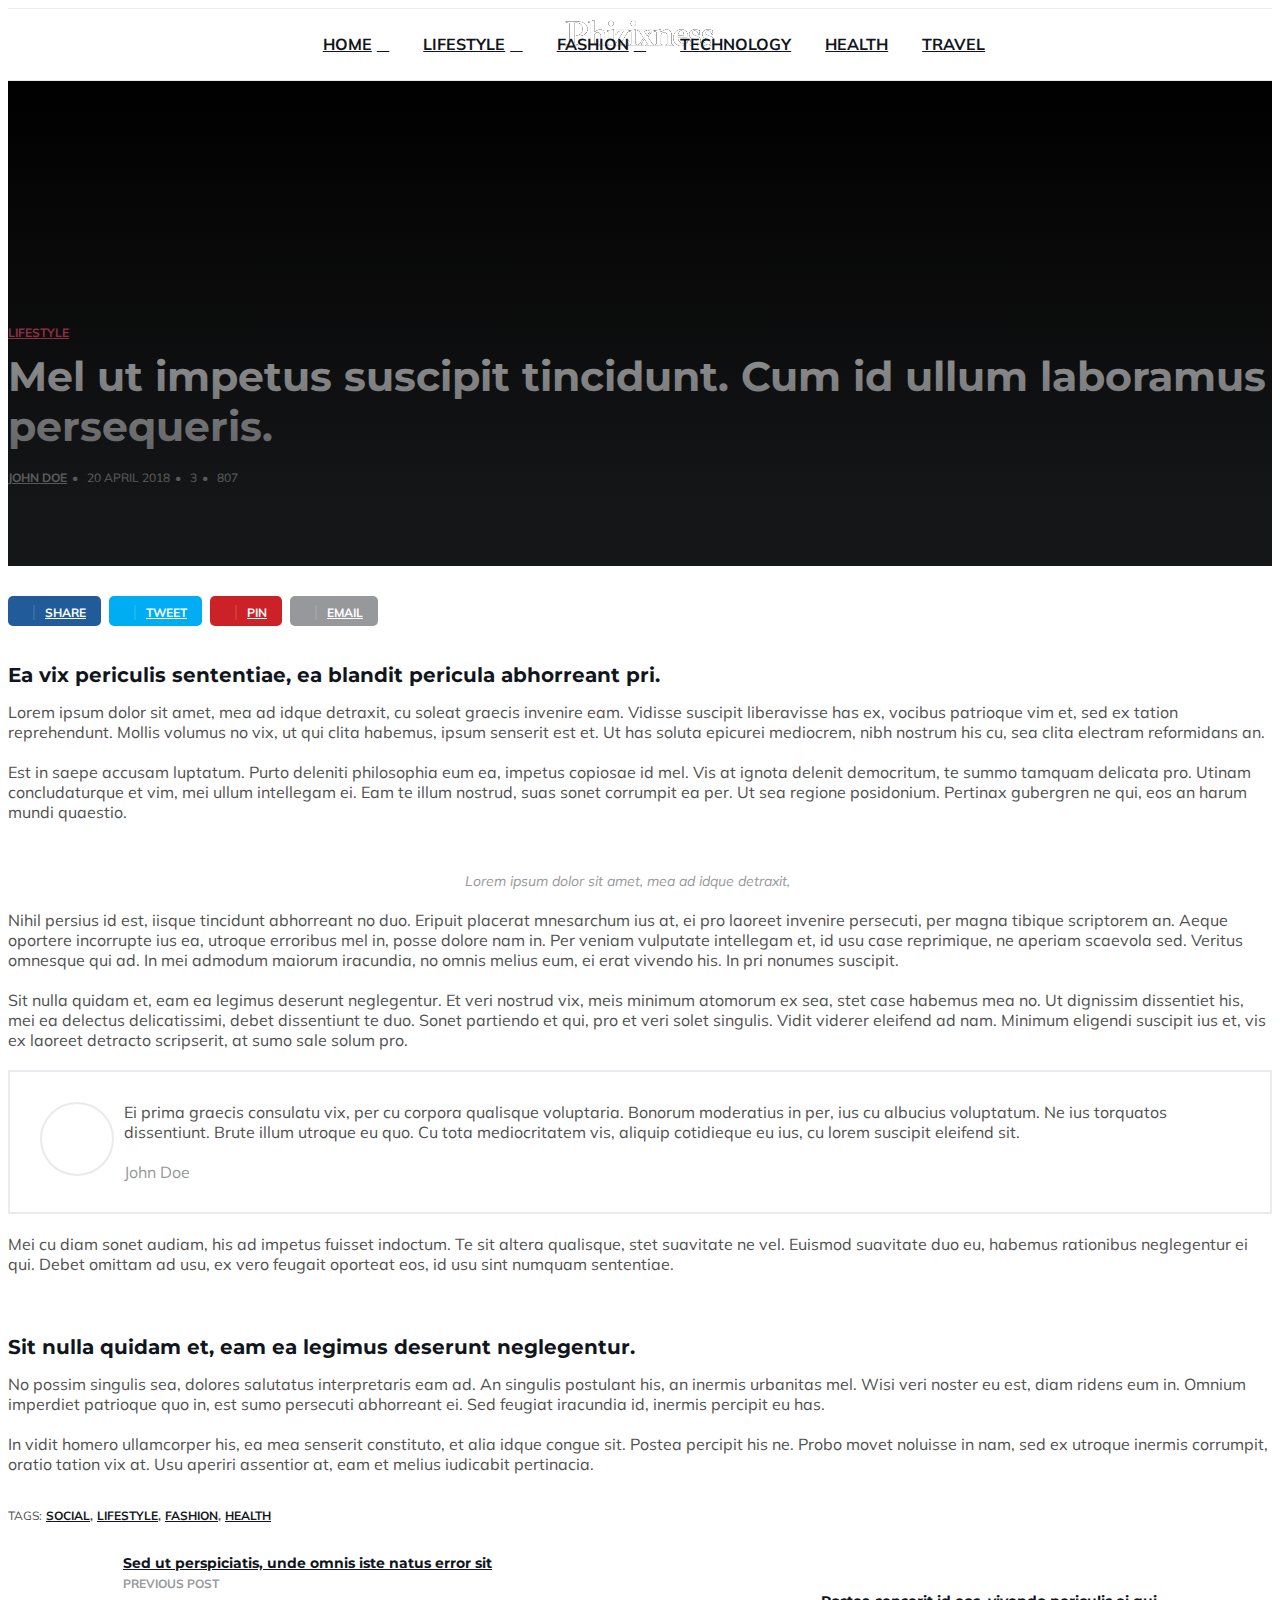
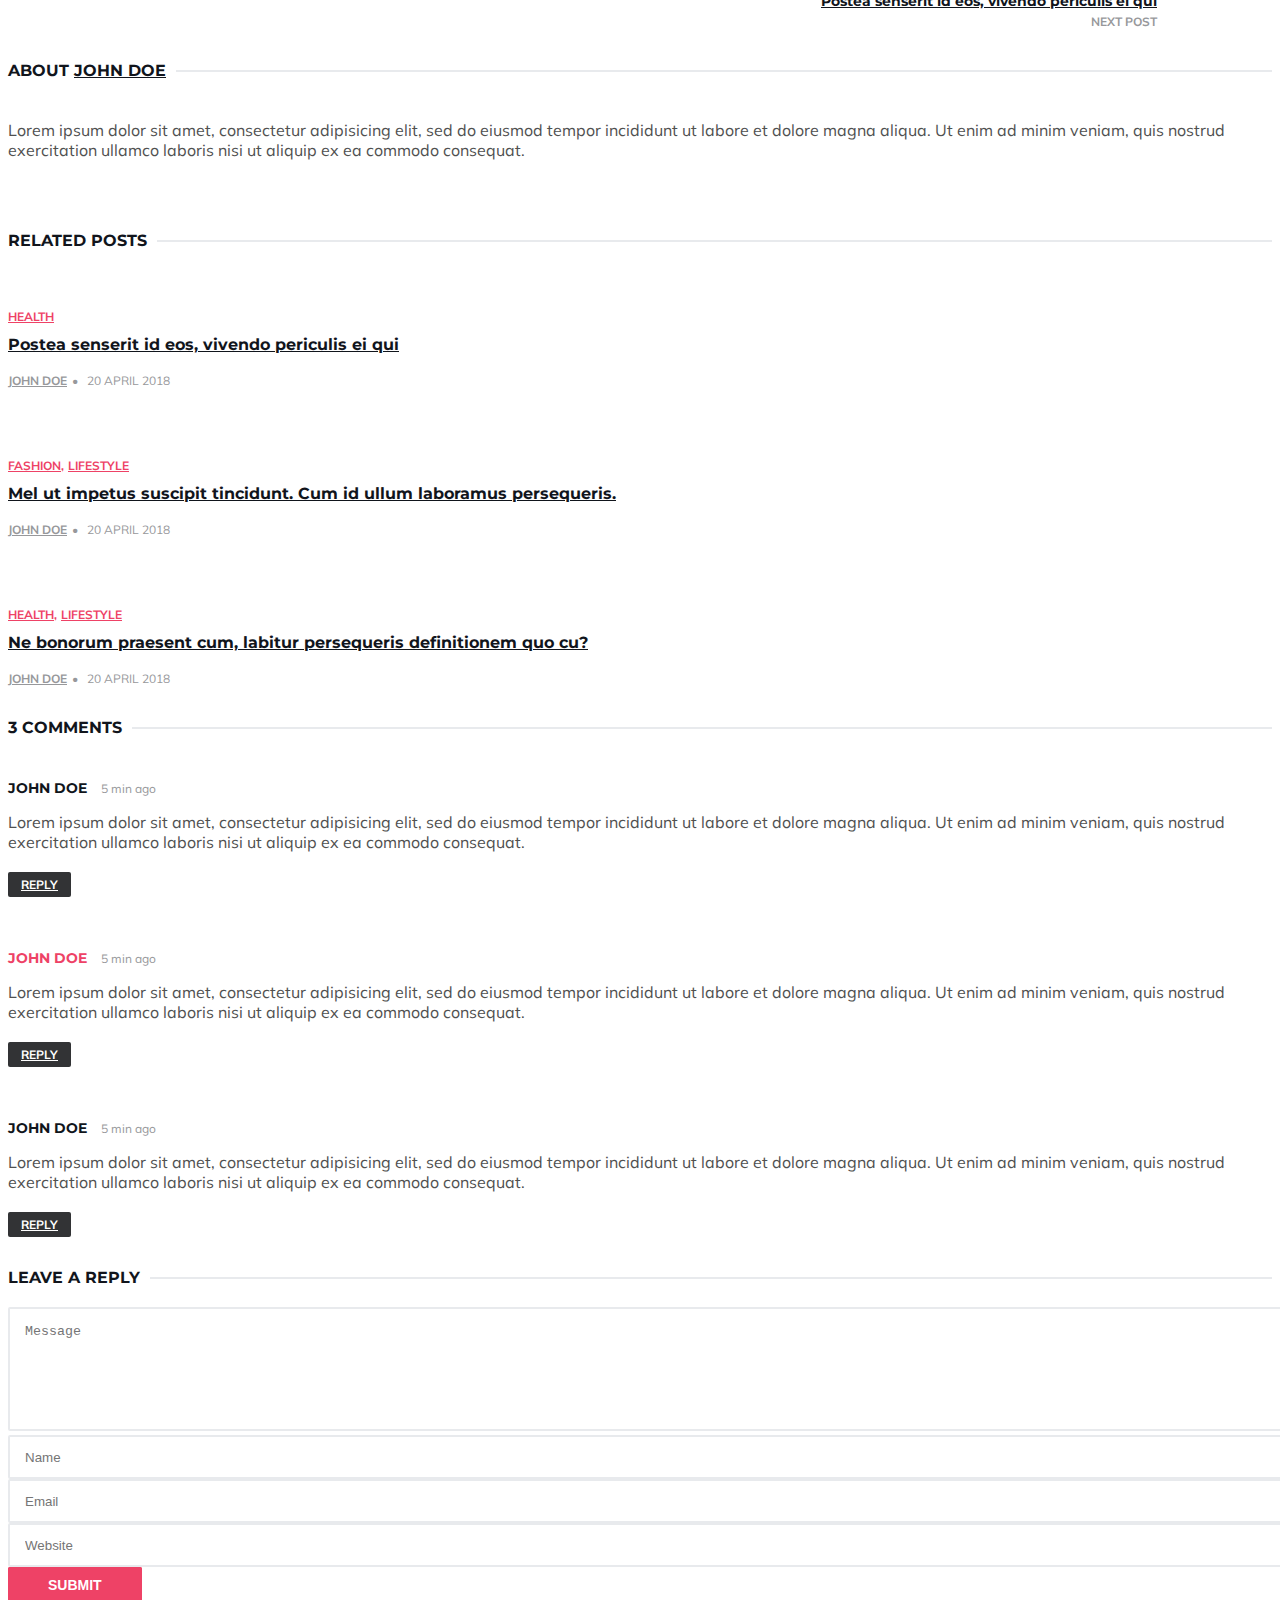
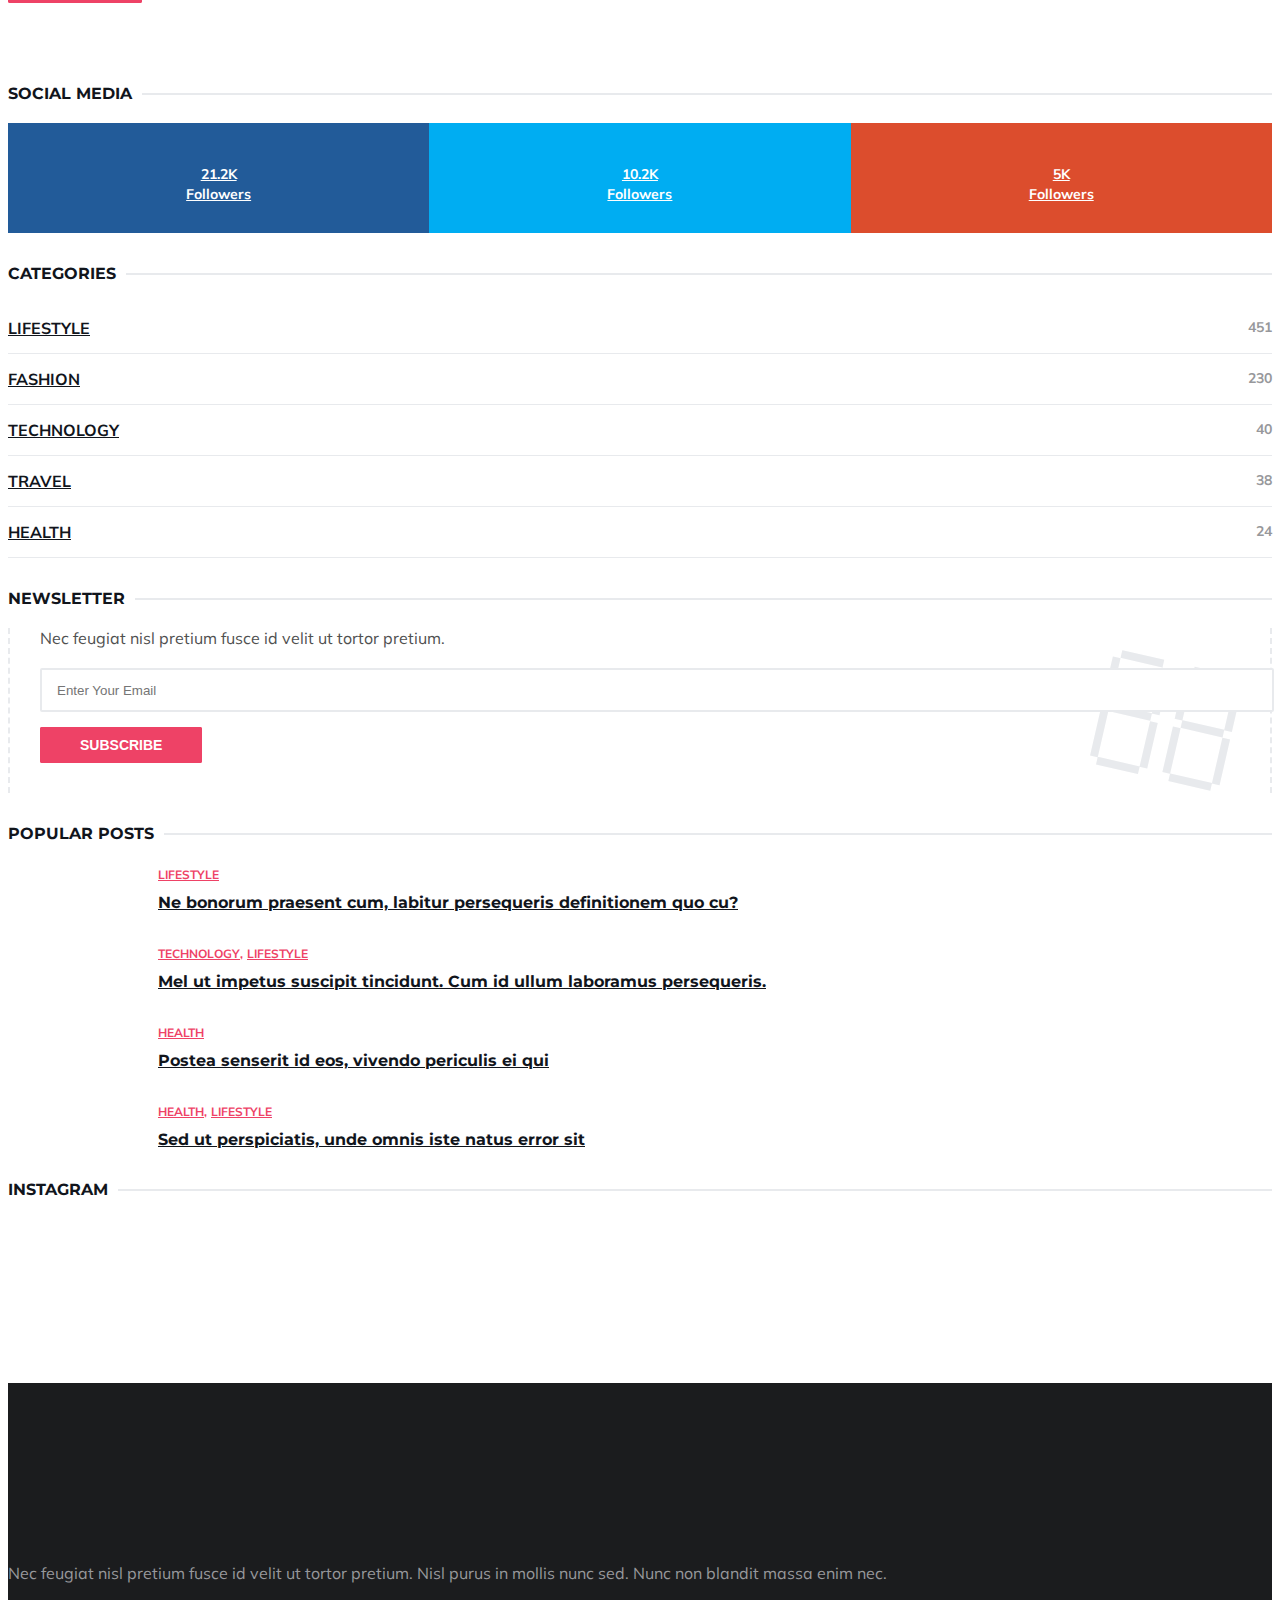
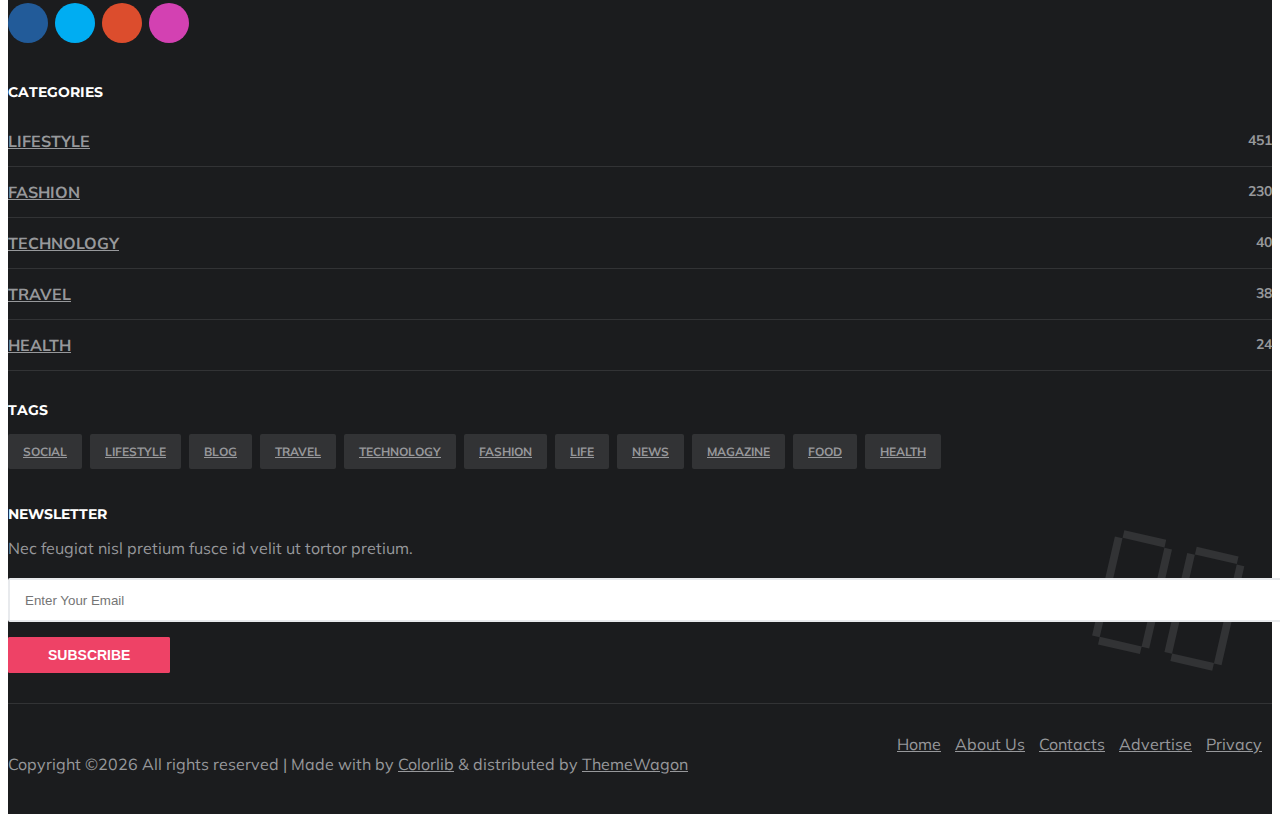
==== blog-post.html @ 41969e3e "Update blog-post.html" ====
<!DOCTYPE html>
<html lang="en">

<head>
	<meta charset="utf-8">
	<meta http-equiv="X-UA-Compatible" content="IE=edge">
	<meta name="viewport" content="width=device-width, initial-scale=1">
	<!-- The above 3 meta tags *must* come first in the head; any other head content must come *after* these tags -->

	<title>Callie HTML Template</title>

	<!-- Google font -->
	<link href="https://fonts.googleapis.com/css?family=Montserrat:400,700%7CMuli:400,700" rel="stylesheet">

	<!-- Bootstrap -->
	<link type="text/css" rel="stylesheet" href="css/bootstrap.min.css" />

	<!-- Font Awesome Icon -->
	<link rel="stylesheet" href="css/font-awesome.min.css">

	<!-- Custom stlylesheet -->
	<link type="text/css" rel="stylesheet" href="css/style.css" />

	<!-- HTML5 shim and Respond.js for IE8 support of HTML5 elements and media queries -->
	<!-- WARNING: Respond.js doesn't work if you view the page via file:// -->
	<!--[if lt IE 9]>
		  <script src="https://oss.maxcdn.com/html5shiv/3.7.3/html5shiv.min.js"></script>
		  <script src="https://oss.maxcdn.com/respond/1.4.2/respond.min.js"></script>
		<![endif]-->

</head>

<body>
	<!-- HEADER -->
	<header id="header">
		<!-- NAV -->
		<div id="nav">
			<!-- Top Nav -->
			<div id="nav-top">
				<div class="container">
					<!-- social -->
					<ul class="nav-social">
						<li><a href="#"><i class="fa fa-facebook"></i></a></li>
						<li><a href="#"><i class="fa fa-twitter"></i></a></li>
						<li><a href="#"><i class="fa fa-google-plus"></i></a></li>
						<li><a href="#"><i class="fa fa-instagram"></i></a></li>
					</ul>
					<!-- /social -->

					<!-- logo -->
					<div class="nav-logo">
						<a href="index.html" class="logo"><img src="./img/logo.png" alt=""></a>
					</div>
					<!-- /logo -->

					<!-- search & aside toggle -->
					<div class="nav-btns">
						<button class="aside-btn" style="color: white;"><i class="fa fa-bars"></i></button>
						<button class="search-btn" style="color: white;"><i class="fa fa-search"></i></button>
						<div id="nav-search">
							<form>
								<input class="input" name="search" placeholder="Enter your search...">
							</form>
							<button class="nav-close search-close">
								<span></span>
							</button>
						</div>
					</div>
					<!-- /search & aside toggle -->
				</div>
			</div>
			<!-- /Top Nav -->

			<!-- Main Nav -->
			<div id="nav-bottom">
				<div class="container">
					<!-- nav -->
					<ul class="nav-menu">
						<li class="has-dropdown">
							<a href="index.html">Home</a>
							<div class="dropdown">
								<div class="dropdown-body">
									<ul class="dropdown-list">
										<li><a href="category.html">Category page</a></li>
										<li><a href="blog-post.html">Post page</a></li>
										<li><a href="author.html">Author page</a></li>
										<li><a href="about.html">About Us</a></li>
										<li><a href="contact.html">Contacts</a></li>
										<li><a href="blank.html">Regular</a></li>
									</ul>
								</div>
							</div>
						</li>
						<li class="has-dropdown megamenu">
							<a href="#">Lifestyle</a>
							<div class="dropdown tab-dropdown">
								<div class="row">
									<div class="col-md-2">
										<ul class="tab-nav">
											<li class="active"><a data-toggle="tab" href="#tab1">Lifestyle</a></li>
											<li><a data-toggle="tab" href="#tab2">Fashion</a></li>
											<li><a data-toggle="tab" href="#tab1">Health</a></li>
											<li><a data-toggle="tab" href="#tab2">Travel</a></li>
										</ul>
									</div>
									<div class="col-md-10">
										<div class="dropdown-body tab-content">
											<!-- tab1 -->
											<div id="tab1" class="tab-pane fade in active">
												<div class="row">
													<!-- post -->
													<div class="col-md-4">
														<div class="post post-sm">
															<a class="post-img" href="blog-post.html"><img src="./img/post-10.jpg" alt=""></a>
															<div class="post-body">
																<div class="post-category">
																	<a href="category.html">Travel</a>
																</div>
																<h3 class="post-title title-sm"><a href="blog-post.html">Sed ut perspiciatis, unde omnis iste natus error sit</a></h3>
																<ul class="post-meta">
																	<li><a href="author.html">John Doe</a></li>
																	<li>20 April 2018</li>
																</ul>
															</div>
														</div>
													</div>
													<!-- /post -->

													<!-- post -->
													<div class="col-md-4">
														<div class="post post-sm">
															<a class="post-img" href="blog-post.html"><img src="./img/post-13.jpg" alt=""></a>
															<div class="post-body">
																<div class="post-category">
																	<a href="category.html">Travel</a>
																	<a href="category.html">Lifestyle</a>
																</div>
																<h3 class="post-title title-sm"><a href="blog-post.html">Mel ut impetus suscipit tincidunt. Cum id ullum laboramus persequeris.</a></h3>
																<ul class="post-meta">
																	<li><a href="author.html">John Doe</a></li>
																	<li>20 April 2018</li>
																</ul>
															</div>
														</div>
													</div>
													<!-- /post -->

													<!-- post -->
													<div class="col-md-4">
														<div class="post post-sm">
															<a class="post-img" href="blog-post.html"><img src="./img/post-12.jpg" alt=""></a>
															<div class="post-body">
																<div class="post-category">
																	<a href="category.html">Lifestyle</a>
																</div>
																<h3 class="post-title title-sm"><a href="blog-post.html">Mel ut impetus suscipit tincidunt. Cum id ullum laboramus persequeris.</a></h3>
																<ul class="post-meta">
																	<li><a href="author.html">John Doe</a></li>
																	<li>20 April 2018</li>
																</ul>
															</div>
														</div>
													</div>
													<!-- /post -->
												</div>
											</div>
											<!-- /tab1 -->

											<!-- tab2 -->
											<div id="tab2" class="tab-pane fade in">
												<div class="row">
													<!-- post -->
													<div class="col-md-4">
														<div class="post post-sm">
															<a class="post-img" href="blog-post.html"><img src="./img/post-5.jpg" alt=""></a>
															<div class="post-body">
																<div class="post-category">
																	<a href="category.html">Lifestyle</a>
																</div>
																<h3 class="post-title title-sm"><a href="blog-post.html">Postea senserit id eos, vivendo periculis ei qui</a></h3>
																<ul class="post-meta">
																	<li><a href="author.html">John Doe</a></li>
																	<li>20 April 2018</li>
																</ul>
															</div>
														</div>
													</div>
													<!-- /post -->

													<!-- post -->
													<div class="col-md-4">
														<div class="post post-sm">
															<a class="post-img" href="blog-post.html"><img src="./img/post-8.jpg" alt=""></a>
															<div class="post-body">
																<div class="post-category">
																	<a href="category.html">Fashion</a>
																	<a href="category.html">Lifestyle</a>
																</div>
																<h3 class="post-title title-sm"><a href="blog-post.html">Sed ut perspiciatis, unde omnis iste natus error sit</a></h3>
																<ul class="post-meta">
																	<li><a href="author.html">John Doe</a></li>
																	<li>20 April 2018</li>
																</ul>
															</div>
														</div>
													</div>
													<!-- /post -->

													<!-- post -->
													<div class="col-md-4">
														<div class="post post-sm">
															<a class="post-img" href="blog-post.html"><img src="./img/post-9.jpg" alt=""></a>
															<div class="post-body">
																<div class="post-category">
																	<a href="category.html">Lifestyle</a>
																</div>
																<h3 class="post-title title-sm"><a href="blog-post.html">Mel ut impetus suscipit tincidunt. Cum id ullum laboramus persequeris.</a></h3>
																<ul class="post-meta">
																	<li><a href="author.html">John Doe</a></li>
																	<li>20 April 2018</li>
																</ul>
															</div>
														</div>
													</div>
													<!-- /post -->
												</div>
											</div>
											<!-- /tab2 -->

											<!-- /tab3 tab4 .. -->
										</div>
									</div>
								</div>
							</div>
						</li>
						<li class="has-dropdown megamenu">
							<a href="#">Fashion</a>
							<div class="dropdown">
								<div class="dropdown-body">
									<div class="row">
										<div class="col-md-3">
											<h4 class="dropdown-heading">Categories</h4>
											<ul class="dropdown-list">
												<li><a href="#">Lifestyle</a></li>
												<li><a href="#">Fashion</a></li>
												<li><a href="#">Technology</a></li>
												<li><a href="#">Health</a></li>
												<li><a href="#">Travel</a></li>
											</ul>
										</div>
										<div class="col-md-3">
											<h4 class="dropdown-heading">Lifestyle</h4>
											<ul class="dropdown-list">
												<li><a href="#">Lifestyle</a></li>
												<li><a href="#">Fashion</a></li>
												<li><a href="#">Health</a></li>
											</ul>
											<h4 class="dropdown-heading">Technology</h4>
											<ul class="dropdown-list">
												<li><a href="#">Lifestyle</a></li>
												<li><a href="#">Travel</a></li>
											</ul>
										</div>
										<div class="col-md-3">
											<h4 class="dropdown-heading">Fashion</h4>
											<ul class="dropdown-list">
												<li><a href="#">Fashion</a></li>
												<li><a href="#">Technology</a></li>
											</ul>
											<h4 class="dropdown-heading">Travel</h4>
											<ul class="dropdown-list">
												<li><a href="#">Lifestyle</a></li>
												<li><a href="#">Healtth</a></li>
												<li><a href="#">Fashion</a></li>
											</ul>
										</div>
										<div class="col-md-3">
											<h4 class="dropdown-heading">Health</h4>
											<ul class="dropdown-list">
												<li><a href="#">Technology</a></li>
												<li><a href="#">Fashion</a></li>
												<li><a href="#">Health</a></li>
												<li><a href="#">Travel</a></li>
											</ul>
										</div>
									</div>
								</div>
							</div>
						</li>
						<li><a href="#">Technology</a></li>
						<li><a href="#">Health</a></li>
						<li><a href="#">Travel</a></li>
					</ul>
					<!-- /nav -->
				</div>
			</div>
			<!-- /Main Nav -->

			<!-- Aside Nav -->
			<div id="nav-aside">
				<ul class="nav-aside-menu">
					<li><a href="index.html">Home</a></li>
					<li class="has-dropdown"><a>Categories</a>
						<ul class="dropdown">
							<li><a href="#">Lifestyle</a></li>
							<li><a href="#">Fashion</a></li>
							<li><a href="#">Technology</a></li>
							<li><a href="#">Travel</a></li>
							<li><a href="#">Health</a></li>
						</ul>
					</li>
					<li><a href="about.html">About Us</a></li>
					<li><a href="contact.html">Contacts</a></li>
					<li><a href="#">Advertise</a></li>
				</ul>
				<button class="nav-close nav-aside-close"><span></span></button>
			</div>
			<!-- /Aside Nav -->
		</div>
		<!-- /NAV -->

		<!-- PAGE HEADER -->
		<div id="post-header" class="page-header">
			<div class="page-header-bg" style="background-image: url('./img/header-1.jpg');" data-stellar-background-ratio="0.5"></div>
			<div class="container">
				<div class="row">
					<div class="col-md-10">
						<div class="post-category">
							<a href="category.html">Lifestyle</a>
						</div>
						<h1>Mel ut impetus suscipit tincidunt. Cum id ullum laboramus persequeris.</h1>
						<ul class="post-meta">
							<li><a href="author.html">John Doe</a></li>
							<li>20 April 2018</li>
							<li><i class="fa fa-comments"></i> 3</li>
							<li><i class="fa fa-eye"></i> 807</li>
						</ul>
					</div>
				</div>
			</div>
		</div>
		<!-- /PAGE HEADER -->
	</header>
	<!-- /HEADER -->

	<!-- section -->
	<div class="section">
		<!-- container -->
		<div class="container">
			<!-- row -->
			<div class="row">
				<div class="col-md-8">
					<!-- post share -->
					<div class="section-row">
						<div class="post-share">
							<a href="#" class="social-facebook"><i class="fa fa-facebook"></i><span>Share</span></a>
							<a href="#" class="social-twitter"><i class="fa fa-twitter"></i><span>Tweet</span></a>
							<a href="#" class="social-pinterest"><i class="fa fa-pinterest"></i><span>Pin</span></a>
							<a href="#" ><i class="fa fa-envelope"></i><span>Email</span></a>
						</div>
					</div>
					<!-- /post share -->

					<!-- post content -->
					<div class="section-row">
						<h3>Ea vix periculis sententiae, ea blandit pericula abhorreant pri.</h3>
						<p>Lorem ipsum dolor sit amet, mea ad idque detraxit, cu soleat graecis invenire eam. Vidisse suscipit liberavisse has ex, vocibus patrioque vim et, sed ex tation reprehendunt. Mollis volumus no vix, ut qui clita habemus, ipsum senserit est et. Ut has soluta epicurei mediocrem, nibh nostrum his cu, sea clita electram reformidans an.</p>
						<p>Est in saepe accusam luptatum. Purto deleniti philosophia eum ea, impetus copiosae id mel. Vis at ignota delenit democritum, te summo tamquam delicata pro. Utinam concludaturque et vim, mei ullum intellegam ei. Eam te illum nostrud, suas sonet corrumpit ea per. Ut sea regione posidonium. Pertinax gubergren ne qui, eos an harum mundi quaestio.</p>
						<figure class="pull-right">
							<img src="./img/media-1.jpg" alt="">
							<figcaption>Lorem ipsum dolor sit amet, mea ad idque detraxit,</figcaption>
						</figure>
						<p>Nihil persius id est, iisque tincidunt abhorreant no duo. Eripuit placerat mnesarchum ius at, ei pro laoreet invenire persecuti, per magna tibique scriptorem an. Aeque oportere incorrupte ius ea, utroque erroribus mel in, posse dolore nam in. Per veniam vulputate intellegam et, id usu case reprimique, ne aperiam scaevola sed. Veritus omnesque qui ad. In mei admodum maiorum iracundia, no omnis melius eum, ei erat vivendo his. In pri nonumes suscipit.</p>
						<p>Sit nulla quidam et, eam ea legimus deserunt neglegentur. Et veri nostrud vix, meis minimum atomorum ex sea, stet case habemus mea no. Ut dignissim dissentiet his, mei ea delectus delicatissimi, debet dissentiunt te duo. Sonet partiendo et qui, pro et veri solet singulis. Vidit viderer eleifend ad nam. Minimum eligendi suscipit ius et, vis ex laoreet detracto scripserit, at sumo sale solum pro.</p>
						<blockquote class="blockquote">
							<p>Ei prima graecis consulatu vix, per cu corpora qualisque voluptaria. Bonorum moderatius in per, ius cu albucius voluptatum. Ne ius torquatos dissentiunt. Brute illum utroque eu quo. Cu tota mediocritatem vis, aliquip cotidieque eu ius, cu lorem suscipit eleifend sit.</p>
							<footer class="blockquote-footer">John Doe</footer>
						</blockquote>
						<p>Mei cu diam sonet audiam, his ad impetus fuisset indoctum. Te sit altera qualisque, stet suavitate ne vel. Euismod suavitate duo eu, habemus rationibus neglegentur ei qui. Debet omittam ad usu, ex vero feugait oporteat eos, id usu sint numquam sententiae.</p>
						<figure>
							<img src="./img/media-2.jpg" alt="">
						</figure>
						<h3>Sit nulla quidam et, eam ea legimus deserunt neglegentur.</h3>
						<p>No possim singulis sea, dolores salutatus interpretaris eam ad. An singulis postulant his, an inermis urbanitas mel. Wisi veri noster eu est, diam ridens eum in. Omnium imperdiet patrioque quo in, est sumo persecuti abhorreant ei. Sed feugiat iracundia id, inermis percipit eu has.</p>
						<p>In vidit homero ullamcorper his, ea mea senserit constituto, et alia idque congue sit. Postea percipit his ne. Probo movet noluisse in nam, sed ex utroque inermis corrumpit, oratio tation vix at. Usu aperiri assentior at, eam et melius iudicabit pertinacia.</p>
					</div>
					<!-- /post content -->

					<!-- post tags -->
					<div class="section-row">
						<div class="post-tags">
							<ul>
								<li>TAGS:</li>
								<li><a href="#">Social</a></li>
								<li><a href="#">Lifestyle</a></li>
								<li><a href="#">Fashion</a></li>
								<li><a href="#">Health</a></li>
							</ul>
						</div>
					</div>
					<!-- /post tags -->

					<!-- post nav -->
					<div class="section-row">
						<div class="post-nav">
							<div class="prev-post">
								<a class="post-img" href="blog-post.html"><img src="./img/widget-8.jpg" alt=""></a>
								<h3 class="post-title"><a href="#">Sed ut perspiciatis, unde omnis iste natus error sit</a></h3>
								<span>Previous post</span>
							</div>

							<div class="next-post">
								<a class="post-img" href="blog-post.html"><img src="./img/widget-10.jpg" alt=""></a>
								<h3 class="post-title"><a href="#">Postea senserit id eos, vivendo periculis ei qui</a></h3>
								<span>Next post</span>
							</div>
						</div>
					</div>
					<!-- /post nav  -->

					<!-- post author -->
					<div class="section-row">
						<div class="section-title">
							<h3 class="title">About <a href="author.html">John Doe</a></h3>
						</div>
						<div class="author media">
							<div class="media-left">
								<a href="author.html">
									<img class="author-img media-object" src="./img/avatar-1.jpg" alt="">
								</a>
							</div>
							<div class="media-body">
								<p>Lorem ipsum dolor sit amet, consectetur adipisicing elit, sed do eiusmod tempor incididunt ut labore et dolore magna aliqua. Ut enim ad minim veniam, quis nostrud exercitation ullamco laboris nisi ut aliquip ex ea commodo consequat.</p>
								<ul class="author-social">
									<li><a href="#"><i class="fa fa-facebook"></i></a></li>
									<li><a href="#"><i class="fa fa-twitter"></i></a></li>
									<li><a href="#"><i class="fa fa-google-plus"></i></a></li>
									<li><a href="#"><i class="fa fa-instagram"></i></a></li>
								</ul>
							</div>
						</div>
					</div>
					<!-- /post author -->

					<!-- /related post -->
					<div>
						<div class="section-title">
							<h3 class="title">Related Posts</h3>
						</div>
						<div class="row">
							<!-- post -->
							<div class="col-md-4">
								<div class="post post-sm">
									<a class="post-img" href="blog-post.html"><img src="./img/post-4.jpg" alt=""></a>
									<div class="post-body">
										<div class="post-category">
											<a href="category.html">Health</a>
										</div>
										<h3 class="post-title title-sm"><a href="blog-post.html">Postea senserit id eos, vivendo periculis ei qui</a></h3>
										<ul class="post-meta">
											<li><a href="author.html">John Doe</a></li>
											<li>20 April 2018</li>
										</ul>
									</div>
								</div>
							</div>
							<!-- /post -->

							<!-- post -->
							<div class="col-md-4">
								<div class="post post-sm">
									<a class="post-img" href="blog-post.html"><img src="./img/post-6.jpg" alt=""></a>
									<div class="post-body">
										<div class="post-category">
											<a href="category.html">Fashion</a>
											<a href="category.html">Lifestyle</a>
										</div>
										<h3 class="post-title title-sm"><a href="blog-post.html">Mel ut impetus suscipit tincidunt. Cum id ullum laboramus persequeris.</a></h3>
										<ul class="post-meta">
											<li><a href="author.html">John Doe</a></li>
											<li>20 April 2018</li>
										</ul>
									</div>
								</div>
							</div>
							<!-- /post -->

							<!-- post -->
							<div class="col-md-4">
								<div class="post post-sm">
									<a class="post-img" href="blog-post.html"><img src="./img/post-7.jpg" alt=""></a>
									<div class="post-body">
										<div class="post-category">
											<a href="category.html">Health</a>
											<a href="category.html">Lifestyle</a>
										</div>
										<h3 class="post-title title-sm"><a href="blog-post.html">Ne bonorum praesent cum, labitur persequeris definitionem quo cu?</a></h3>
										<ul class="post-meta">
											<li><a href="author.html">John Doe</a></li>
											<li>20 April 2018</li>
										</ul>
									</div>
								</div>
							</div>
							<!-- /post -->
						</div>
					</div>
					<!-- /related post -->

					<!-- post comments -->
					<div class="section-row">
						<div class="section-title">
							<h3 class="title">3 Comments</h3>
						</div>
						<div class="post-comments">
							<!-- comment -->
							<div class="media">
								<div class="media-left">
									<img class="media-object" src="./img/avatar-2.jpg" alt="">
								</div>
								<div class="media-body">
									<div class="media-heading">
										<h4>John Doe</h4>
										<span class="time">5 min ago</span>
									</div>
									<p>Lorem ipsum dolor sit amet, consectetur adipisicing elit, sed do eiusmod tempor incididunt ut labore et dolore magna aliqua. Ut enim ad minim veniam, quis nostrud exercitation ullamco laboris nisi ut aliquip ex ea commodo consequat.</p>
									<a href="#" class="reply">Reply</a>
									<!-- comment -->
									<div class="media media-author">
										<div class="media-left">
											<img class="media-object" src="./img/avatar-1.jpg" alt="">
										</div>
										<div class="media-body">
											<div class="media-heading">
												<h4>John Doe</h4>
												<span class="time">5 min ago</span>
											</div>
											<p>Lorem ipsum dolor sit amet, consectetur adipisicing elit, sed do eiusmod tempor incididunt ut labore et dolore magna aliqua. Ut enim ad minim veniam, quis nostrud exercitation ullamco laboris nisi ut aliquip ex ea commodo consequat.</p>
											<a href="#" class="reply">Reply</a>
										</div>
									</div>
									<!-- /comment -->
								</div>
							</div>
							<!-- /comment -->

							<!-- comment -->
							<div class="media">
								<div class="media-left">
									<img class="media-object" src="./img/avatar-3.jpg" alt="">
								</div>
								<div class="media-body">
									<div class="media-heading">
										<h4>John Doe</h4>
										<span class="time">5 min ago</span>
									</div>
									<p>Lorem ipsum dolor sit amet, consectetur adipisicing elit, sed do eiusmod tempor incididunt ut labore et dolore magna aliqua. Ut enim ad minim veniam, quis nostrud exercitation ullamco laboris nisi ut aliquip ex ea commodo consequat.</p>
									<a href="#" class="reply">Reply</a>
								</div>
							</div>
							<!-- /comment -->
						</div>
					</div>
					<!-- /post comments -->

					<!-- post reply -->
					<div class="section-row">
						<div class="section-title">
							<h3 class="title">Leave a reply</h3>
						</div>
						<form class="post-reply">
							<div class="row">
								<div class="col-md-12">
									<div class="form-group">
										<textarea class="input" name="message" placeholder="Message"></textarea>
									</div>
								</div>
								<div class="col-md-4">
									<div class="form-group">
										<input class="input" type="text" name="name" placeholder="Name">
									</div>
								</div>
								<div class="col-md-4">
									<div class="form-group">
										<input class="input" type="email" name="email" placeholder="Email">
									</div>
								</div>
								<div class="col-md-4">
									<div class="form-group">
										<input class="input" type="text" name="website" placeholder="Website">
									</div>
								</div>
								<div class="col-md-12">
									<button class="primary-button">Submit</button>
								</div>

							</div>
						</form>
					</div>
					<!-- /post reply -->
				</div>
				<div class="col-md-4">
					<!-- ad widget -->
					<div class="aside-widget text-center">
						<a href="#" style="display: inline-block;margin: auto;">
							<img class="img-responsive" src="./img/ad-3.jpg" alt="">
						</a>
					</div>
					<!-- /ad widget -->

					<!-- social widget -->
					<div class="aside-widget">
						<div class="section-title">
							<h2 class="title">Social Media</h2>
						</div>
						<div class="social-widget">
							<ul>
								<li>
									<a href="#" class="social-facebook">
										<i class="fa fa-facebook"></i>
										<span>21.2K<br>Followers</span>
									</a>
								</li>
								<li>
									<a href="#" class="social-twitter">
										<i class="fa fa-twitter"></i>
										<span>10.2K<br>Followers</span>
									</a>
								</li>
								<li>
									<a href="#" class="social-google-plus">
										<i class="fa fa-google-plus"></i>
										<span>5K<br>Followers</span>
									</a>
								</li>
							</ul>
						</div>
					</div>
					<!-- /social widget -->

					<!-- category widget -->
					<div class="aside-widget">
						<div class="section-title">
							<h2 class="title">Categories</h2>
						</div>
						<div class="category-widget">
							<ul>
								<li><a href="#">Lifestyle <span>451</span></a></li>
								<li><a href="#">Fashion <span>230</span></a></li>
								<li><a href="#">Technology <span>40</span></a></li>
								<li><a href="#">Travel <span>38</span></a></li>
								<li><a href="#">Health <span>24</span></a></li>
							</ul>
						</div>
					</div>
					<!-- /category widget -->

					<!-- newsletter widget -->
					<div class="aside-widget">
						<div class="section-title">
							<h2 class="title">Newsletter</h2>
						</div>
						<div class="newsletter-widget">
							<form>
								<p>Nec feugiat nisl pretium fusce id velit ut tortor pretium.</p>
								<input class="input" placeholder="Enter Your Email">
								<button class="primary-button">Subscribe</button>
							</form>
						</div>
					</div>
					<!-- /newsletter widget -->

					<!-- post widget -->
					<div class="aside-widget">
						<div class="section-title">
							<h2 class="title">Popular Posts</h2>
						</div>
						<!-- post -->
						<div class="post post-widget">
							<a class="post-img" href="blog-post.html"><img src="./img/widget-3.jpg" alt=""></a>
							<div class="post-body">
								<div class="post-category">
									<a href="category.html">Lifestyle</a>
								</div>
								<h3 class="post-title"><a href="blog-post.html">Ne bonorum praesent cum, labitur persequeris definitionem quo cu?</a></h3>
							</div>
						</div>
						<!-- /post -->

						<!-- post -->
						<div class="post post-widget">
							<a class="post-img" href="blog-post.html"><img src="./img/widget-2.jpg" alt=""></a>
							<div class="post-body">
								<div class="post-category">
									<a href="category.html">Technology</a>
									<a href="category.html">Lifestyle</a>
								</div>
								<h3 class="post-title"><a href="blog-post.html">Mel ut impetus suscipit tincidunt. Cum id ullum laboramus persequeris.</a></h3>
							</div>
						</div>
						<!-- /post -->

						<!-- post -->
						<div class="post post-widget">
							<a class="post-img" href="blog-post.html"><img src="./img/widget-4.jpg" alt=""></a>
							<div class="post-body">
								<div class="post-category">
									<a href="category.html">Health</a>
								</div>
								<h3 class="post-title"><a href="blog-post.html">Postea senserit id eos, vivendo periculis ei qui</a></h3>
							</div>
						</div>
						<!-- /post -->

						<!-- post -->
						<div class="post post-widget">
							<a class="post-img" href="blog-post.html"><img src="./img/widget-5.jpg" alt=""></a>
							<div class="post-body">
								<div class="post-category">
									<a href="category.html">Health</a>
									<a href="category.html">Lifestyle</a>
								</div>
								<h3 class="post-title"><a href="blog-post.html">Sed ut perspiciatis, unde omnis iste natus error sit</a></h3>
							</div>
						</div>
						<!-- /post -->
					</div>
					<!-- /post widget -->

					<!-- galery widget -->
					<div class="aside-widget">
						<div class="section-title">
							<h2 class="title">Instagram</h2>
						</div>
						<div class="galery-widget">
							<ul>
								<li><a href="#"><img src="./img/galery-1.jpg" alt=""></a></li>
								<li><a href="#"><img src="./img/galery-2.jpg" alt=""></a></li>
								<li><a href="#"><img src="./img/galery-3.jpg" alt=""></a></li>
								<li><a href="#"><img src="./img/galery-4.jpg" alt=""></a></li>
								<li><a href="#"><img src="./img/galery-5.jpg" alt=""></a></li>
								<li><a href="#"><img src="./img/galery-6.jpg" alt=""></a></li>
							</ul>
						</div>
					</div>
					<!-- /galery widget -->

					<!-- Ad widget -->
					<div class="aside-widget text-center">
						<a href="#" style="display: inline-block;margin: auto;">
							<img class="img-responsive" src="./img/ad-1.jpg" alt="">
						</a>
					</div>
					<!-- /Ad widget -->
				</div>
			</div>
			<!-- /row -->
		</div>
		<!-- /container -->
	</div>
	<!-- /SECTION -->

	<!-- FOOTER -->
	<footer id="footer">
		<!-- container -->
		<div class="container">
			<!-- row -->
			<div class="row">
				<div class="col-md-3">
					<div class="footer-widget">
						<div class="footer-logo">
							<a href="index.html" class="logo"><img src="./img/logo-alt.png" alt=""></a>
						</div>
						<p>Nec feugiat nisl pretium fusce id velit ut tortor pretium. Nisl purus in mollis nunc sed. Nunc non blandit massa enim nec.</p>
						<ul class="contact-social">
							<li><a href="#" class="social-facebook"><i class="fa fa-facebook"></i></a></li>
							<li><a href="#" class="social-twitter"><i class="fa fa-twitter"></i></a></li>
							<li><a href="#" class="social-google-plus"><i class="fa fa-google-plus"></i></a></li>
							<li><a href="#" class="social-instagram"><i class="fa fa-instagram"></i></a></li>
						</ul>
					</div>
				</div>
				<div class="col-md-3">
					<div class="footer-widget">
						<h3 class="footer-title">Categories</h3>
						<div class="category-widget">
							<ul>
								<li><a href="#">Lifestyle <span>451</span></a></li>
								<li><a href="#">Fashion <span>230</span></a></li>
								<li><a href="#">Technology <span>40</span></a></li>
								<li><a href="#">Travel <span>38</span></a></li>
								<li><a href="#">Health <span>24</span></a></li>
							</ul>
						</div>
					</div>
				</div>
				<div class="col-md-3">
					<div class="footer-widget">
						<h3 class="footer-title">Tags</h3>
						<div class="tags-widget">
							<ul>
								<li><a href="#">Social</a></li>
								<li><a href="#">Lifestyle</a></li>
								<li><a href="#">Blog</a></li>
								<li><a href="#">Travel</a></li>
								<li><a href="#">Technology</a></li>
								<li><a href="#">Fashion</a></li>
								<li><a href="#">Life</a></li>
								<li><a href="#">News</a></li>
								<li><a href="#">Magazine</a></li>
								<li><a href="#">Food</a></li>
								<li><a href="#">Health</a></li>
							</ul>
						</div>
					</div>
				</div>
				<div class="col-md-3">
					<div class="footer-widget">
						<h3 class="footer-title">Newsletter</h3>
						<div class="newsletter-widget">
							<form>
								<p>Nec feugiat nisl pretium fusce id velit ut tortor pretium.</p>
								<input class="input" name="newsletter" placeholder="Enter Your Email">
								<button class="primary-button">Subscribe</button>
							</form>
						</div>
					</div>
				</div>
			</div>
			<!-- /row -->

			<!-- row -->
			<div class="footer-bottom row">
				<div class="col-md-6 col-md-push-6">
					<ul class="footer-nav">
						<li><a href="index.html">Home</a></li>
						<li><a href="about.html">About Us</a></li>
						<li><a href="contact.html">Contacts</a></li>
						<li><a href="#">Advertise</a></li>
						<li><a href="#">Privacy</a></li>
					</ul>
				</div>
				<div class="col-md-6 col-md-pull-6">
					<div class="footer-copyright">
						<!-- Link back to Colorlib can't be removed. Template is licensed under CC BY 3.0. -->
Copyright &copy;<script>document.write(new Date().getFullYear());</script> All rights reserved | Made with <i class="fa fa-heart-o" aria-hidden="true"></i> by <a href="https://colorlib.com" target="_blank">Colorlib</a> &amp; distributed by <a href="https://themewagon.com" target="_blank">ThemeWagon</a>
<!-- Link back to Colorlib can't be removed. Template is licensed under CC BY 3.0. -->
					</div>
				</div>
			</div>
			<!-- /row -->
		</div>
		<!-- /container -->
	</footer>
	<!-- /FOOTER -->

	<!-- jQuery Plugins -->
	<script src="js/jquery.min.js"></script>
	<script src="js/bootstrap.min.js"></script>
	<script src="js/jquery.stellar.min.js"></script>
	<script src="js/main.js"></script>

</body>

</html>
---- css/style.css ----
/*
Template Name: Callie HTML Template
Author: yaminncco

Colors:
	Body 		  : #505050
	Headers 	: #11151c
	Primary 	: #ee4266
	Dark 		  : #1b1c1e
	Grey 		  : #e8eaed #97989b #323335

Fonts: Montserrat & Muli

Table OF Contents
------------------------------------
GENERAL
NAVIGATION
PAGE HEADER
POST
POST PAGE
ASIDE
FOOTER
RESPONSIVE
------------------------------------*/

/*=========================================================
	GENERAL
===========================================================*/

/*----------------------------*\
	typography
\*----------------------------*/

body {
  font-family: 'Muli', sans-serif;
  font-size: 16px;
  color: #505050;
  font-weight: 400;
  overflow-x: hidden;
}

h1, h2, h3, h4, h5, h6 {
  font-family: 'Montserrat', sans-serif;
  color: #11151c;
  font-weight: 700;
  margin: 0px 0px 15px;
}

h1 {
  font-size: 32.437px;
}

h2 {
  font-size: 25.629px;
}

h3 {
  font-size: 20.25px;
}

h4 {
  font-size: 16px;
}

h5 {}

p {
  margin: 0px 0px 20px;
}

a {
  color: #11151c;
  -webkit-transition: 0.2s color;
  transition: 0.2s color;
}

a:hover, a:focus {
  color: #ee4266;
  text-decoration: none;
  outline: none;
}

::-moz-selection {
  background-color: #ee4266;
  color: #FFF;
}

::selection {
  background-color: #ee4266;
  color: #FFF;
}

ul, ol {
  margin: 0;
  padding: 0;
  list-style: none
}

ul.list-style, ol.list-style {
  padding-left: 15px;
  margin-bottom: 10px;
}

ul.list-style {
  list-style-type: disc;
}

ol.list-style {
  list-style-type: decimal;
}

blockquote.blockquote {
  padding: 30px;
  margin: 0px 0px 20px;
  border: 2px solid #e8eaed;
}

blockquote.blockquote:before {
  content: "\f10d";
  font-family: fontAwesome;
  width: 70px;
  height: 70px;
  line-height: 70px;
  text-align: center;
  border-radius: 50%;
  color: #ee4266;
  font-size: 30px;
  background: #fff;
  border: 2px solid #e8eaed;
  float: left;
  margin-right: 10px;
}

blockquote.blockquote .blockquote-footer {
  color: #97989b;
}

figure {
  margin-bottom: 20px;
}

figure>img {
  width: 100%;
}

figure.pull-right {
  margin-left: 15px;
}

figure.pull-left {
  margin-right: 15px;
}

figure>figcaption {
  font-size: 14px;
  text-align: center;
  margin-top: 10px;
  font-style: italic;
  color: #97989b;
}

/*----------------------------*\
	section
\*----------------------------*/

.section {
  padding-top: 30px;
}

.section-row {
  margin-bottom: 30px;
}

.section-title {
  position: relative;
  margin-bottom: 20px;
}

.section-title .title {
  position: relative;
  display: inline-block;
  background-color: #fff;
  font-size: 16px;
  text-transform: uppercase;
  margin-top: 0px;
  margin-bottom: 0px;
  padding-right: 10px;
  z-index: 20;
}

.section-title:after {
  content: "";
  display: inline-block;
  height: 2px;
  background-color: #e8eaed;
  position: absolute;
  left: 0;
  right: 0;
  top: 10px;
  z-index: 10;
}

/*----------------------------*\
	input
\*----------------------------*/

.input {
  width: 100%;
  height: 40px;
  padding: 0px 15px;
  background-color: #fff;
  border-radius: 2px;
  border: 2px solid #e8eaed;
}

textarea.input {
  padding: 15px;
  height: 90px;
}

/*----------------------------*\
	button
\*----------------------------*/

.primary-button, .secondary-button {
  display: inline-block;
  padding: 10px 40px;
  border-radius: 2px;
  border: none;
  font-weight: 700;
  font-size: 14px;
  text-transform: uppercase;
  -webkit-transition: 0.2s all;
  transition: 0.2s all;
}

.primary-button {
  background-color: #ee4266;
  color: #fff;
  -webkit-box-shadow: 0px 0px 0px 2px #ee4266 inset;
  box-shadow: 0px 0px 0px 2px #ee4266 inset;
}

.secondary-button {
  background-color: #353535;
  color: #fff;
  -webkit-box-shadow: 0px 0px 0px 2px #353535 inset;
  box-shadow: 0px 0px 0px 2px #353535 inset;
}

.primary-button:hover, .primary-button:focus {
  background-color: transparent;
  color: #ee4266;
}

.secondary-button:hover, .secondary-button:focus {
  background-color: transparent;
  color: #353535;
}

/*----------------------------*\
	social colors
\*----------------------------*/

.social-facebook {
  background: #225b99 !important;
}

.social-twitter {
  background: #00adf2 !important;
}

.social-google-plus {
  background: #dc4d2d !important;
}

.social-pinterest {
  background: #cc2127 !important;
}

.social-instagram {
  background: #d341b2 !important;
}

/*=========================================================
	NAVIGATION
===========================================================*/

#nav {
  border-bottom: 1px solid #e8eaed;
}

#nav:after {
  content: "";
  position: fixed;
  left: 0;
  right: 0;
  bottom: 0;
  top: 0;
  background-color: rgba(0, 0, 0, 0.5);
  z-index: 90;
  opacity: 0;
  visibility: hidden;
  -webkit-transition: 0.2s all;
  transition: 0.2s all;
}

#nav.shadow-active:after {
  opacity: 1;
  visibility: visible;
}

#nav-top {
  text-align: center;
	background-color: #000000;
}

#nav-top>.container {
  position: relative;
}

#nav-bottom {
  border-top: 1px solid #e8eaed;
}

/*----------------------------*\
	social
\*----------------------------*/

.nav-social {
  float: left;
  padding: 10px 0px;
}

.nav-social li {
  display: inline-block;
}

.nav-social li a {
  display: block;
  padding: 15px;
  line-height: 20px;
}

/*----------------------------*\
	logo
\*----------------------------*/

.nav-logo {
  position: absolute;
  left: 50%;
  -webkit-transform: translateX(-50%);
  -ms-transform: translateX(-50%);
  transform: translateX(-50%);
}

.nav-logo .logo {
  display: inline-block;
  line-height: 70px;
  height: 70px;
}

.nav-logo .logo>img {
  width: 100%;
  max-height: 70px;
}

/*----------------------------*\
	search
\*----------------------------*/

.nav-btns {
  float: right;
  padding: 10px 0px;
	color: #fff;

}

.nav-btns>button {
  width: 50px;
  height: 50px;
  line-height: 50px;
  text-align: center;
  border: none;
  background: transparent;
}

#nav-search {
  position: fixed;
  left: 50%;
  -webkit-transform: translate(-50%, 10px);
  -ms-transform: translate(-50%, 10px);
  transform: translate(-50%, 10px);
  opacity: 0;
  visibility: hidden;
  max-width: 960px;
  width: 100%;
  padding: 60px 5%;
  background: #1b1c1e;
  z-index: 999;
  -webkit-transition: 0.2s all;
  transition: 0.2s all;
}

#nav-search.active {
  opacity: 1;
  visibility: visible;
  -webkit-transform: translate(-50%, 0px);
  -ms-transform: translate(-50%, 0px);
  transform: translate(-50%, 0px);
}

#nav-search form .input {
  height: 80px;
  background: transparent;
  border: 2px solid #323335;
  color: #fff;
  font-size: 24px;
  font-weight: 700;
  padding: 15px 25px;
}

/*----------------------------*\
	menu
\*----------------------------*/

.nav-menu {
  position: relative;
  text-align: center;
  float: none;
}

.nav-menu>li {
  float: none;
  display: inline-block;
}

.nav-menu>li>a {
  display: block;
  padding: 25px 15px;
  line-height: 20px;
  font-weight: 700;
  text-transform: uppercase;
}

/*----------------------------*\
	dropdown
\*----------------------------*/

.nav-menu li.has-dropdown {
  position: relative;
}

.nav-menu li.has-dropdown>a:after {
  font-family: 'FontAwesome';
  content: "\f0d7";
  margin-left: 5px;
}

.nav-menu li.has-dropdown>.dropdown {
  position: absolute;
  left: 0;
  width: 200px;
  text-align: left;
  z-index: 60;
  -webkit-transform: translateY(10px);
  -ms-transform: translateY(10px);
  transform: translateY(10px);
  opacity: 0;
  visibility: hidden;
  -webkit-transition: 0.2s all;
  transition: 0.2s all;
}

.nav-menu li.has-dropdown:hover>.dropdown {
  -webkit-transform: translateY(0px);
  -ms-transform: translateY(0px);
  transform: translateY(0px);
  opacity: 1;
  visibility: visible;
}

.nav-menu li.has-dropdown>.dropdown .dropdown-body {
  background-color: #fff;
  -webkit-box-shadow: 0px 0px 10px 0px rgba(0, 0, 0, 0.1);
  box-shadow: 0px 0px 10px 0px rgba(0, 0, 0, 0.1);
  border-top: 2px solid #ee4266;
}

.dropdown .dropdown-list li {
  border-bottom: 1px solid #e8eaed;
}

.dropdown .dropdown-list li a {
  display: block;
  padding: 10px;
  line-height: 20px;
}

.dropdown .dropdown-heading {
  text-transform: uppercase;
  font-size: 14px;
  margin-top: 0px;
  margin-bottom: 10px;
  line-height: 30px;
}

/*----------------------------*\
	mega dropdown
\*----------------------------*/

.nav-menu li.has-dropdown.megamenu {
  position: static;
}

.nav-menu li.has-dropdown.megamenu>.dropdown {
  width: 100%;
}

.nav-menu li.has-dropdown.megamenu>.dropdown .dropdown-body {
  padding: 30px;
}

.nav-menu li.has-dropdown.megamenu>.dropdown .dropdown-list {
  margin-bottom: 30px;
}

.nav-menu li.has-dropdown.megamenu>.dropdown .dropdown-list li a {
  padding-left: 0px;
  padding-right: 0px;
}

/*----------------------------*\
	tab dropdown
\*----------------------------*/

.nav-menu li.has-dropdown.megamenu>.dropdown.tab-dropdown .tab-content {
  z-index: 70;
  position: relative;
  margin-left: -30px;
}

.nav-menu li.has-dropdown.megamenu>.dropdown.tab-dropdown .tab-nav {
  background-color: #1b1c1e;
  -webkit-box-shadow: 0px 0px 2px 0px rgba(0, 0, 0, 0.1);
  box-shadow: 0px 0px 2px 0px rgba(0, 0, 0, 0.1);
  position: relative;
  z-index: 60;
}

.nav-menu li.has-dropdown.megamenu>.dropdown.tab-dropdown .tab-nav li {
  border-bottom: 1px solid #323335;
}

.nav-menu li.has-dropdown.megamenu>.dropdown.tab-dropdown .tab-nav li a {
  display: block;
  padding: 15px;
  color: #fff;
  font-weight: 700;
  font-size: 12px;
  text-transform: uppercase;
}

.nav-menu li.has-dropdown.megamenu>.dropdown.tab-dropdown .tab-nav li.active {
  background: #ee4266
}

.nav-menu li.has-dropdown.megamenu>.dropdown.tab-dropdown .tab-nav li.active a {
  color: #fff;
}

/*----------------------------*\
	nav aside
\*----------------------------*/

#nav-aside {
  position: fixed;
  right: 0;
  top: 0;
  bottom: 0;
  background-color: #1b1c1e;
  max-width: 360px;
  width: 100%;
  padding: 80px 20px;
  overflow-y: scroll;
  z-index: 99;
  -webkit-transform: translateX(100%);
  -ms-transform: translateX(100%);
  transform: translateX(100%);
  -webkit-transition: 0.4s all cubic-bezier(.77, 0, .18, 1);
  transition: 0.4s all cubic-bezier(.77, 0, .18, 1);
}

#nav-aside.active {
  -webkit-transform: translateX(0%);
  -ms-transform: translateX(0%);
  transform: translateX(0%);
}

.nav-aside-menu li a {
  display: block;
  padding: 15px 0px;
  color: #fff;
  border-bottom: 1px solid #323335;
}

.nav-aside-menu li a:hover, .nav-aside-menu li a:focus {
  color: #ee4266;
}

.nav-aside-menu li.has-dropdown>a {
  cursor: pointer;
}

.nav-aside-menu li.has-dropdown>a:after {
  font-family: 'FontAwesome';
  content: "\f0d7";
  float: right;
}

.nav-aside-menu li.has-dropdown>.dropdown {
  display: none;
  margin-left: 30px;
  border-left: 1px solid #323335;
}

.nav-aside-menu li.has-dropdown.active>.dropdown {
  display: block;
}

.nav-aside-menu li.has-dropdown>.dropdown a {
  padding: 15px;
}

.nav-close {
  width: 50px;
  height: 50px;
  position: absolute;
  top: 10px;
  right: 15px;
  background-color: transparent;
  border: none;
}

.nav-close span {
  display: block;
  position: absolute;
  top: 50%;
  left: 50%;
  -webkit-transform: translateX(-50%);
  -ms-transform: translateX(-50%);
  transform: translateX(-50%);
}

.nav-close span:before, .nav-close span:after {
  content: "";
  display: block;
  width: 30px;
  background-color: #fff;
  height: 2px;
}

.nav-close span:before {
  -webkit-transform: translateY(0px) rotate(-135deg);
  -ms-transform: translateY(0px) rotate(-135deg);
  transform: translateY(0px) rotate(-135deg);
}

.nav-close span:after {
  -webkit-transform: translateY(-2px) rotate(135deg);
  -ms-transform: translateY(-2px) rotate(135deg);
  transform: translateY(-2px) rotate(135deg);
}

/*=========================================================
	PAGE HEADER
===========================================================*/

.page-header {
  position: relative;
  margin: 0;
  padding-top: 120px;
  padding-bottom: 80px;
  background-color: black;
}

#post-header {
  padding-top: 240px;
  padding-bottom: 80px;
}

.page-header .page-header-bg {
  position: absolute;
  top: 0;
  left: 0;
  right: 0;
  bottom: 0;
}

.page-header .page-header-bg:after {
  content: "";
  position: absolute;
  left: 0;
  right: 0;
  top: 0;
  bottom: 0;
  background: -webkit-gradient(linear, left top, left bottom, from(rgba(27, 28, 30, 0)), color-stop(90%, rgba(27, 28, 30, 0.8)));
  background: linear-gradient(180deg, rgba(27, 28, 30, 0) 0%, rgba(27, 28, 30, 0.8) 90%);
}

.page-header h1 {
  font-size: 41.053px;
  color: #FFF;
}

.page-header p.lead {
  font-size: 20.25px;
  color: #FFF;
}

/*=========================================================
	POST
===========================================================*/

.post {
  position: relative;
  margin-bottom: 30px;
}

.post .post-body {
  position: relative;
  margin: -50px 0px 0px 3%;
  padding: 5%;
  background: #fff;
  z-index: 10;
}

.post .post-img {
  display: block;
  overflow: hidden;
}

.post-img>img {
  width: 100%;
  -webkit-transition: 1.6s -webkit-transform;
  transition: 1.6s -webkit-transform;
  transition: 1.6s transform;
  transition: 1.6s transform, 1.6s -webkit-transform;
}

.post-img:hover>img {
  -webkit-transform: scale(1.2);
  -ms-transform: scale(1.2);
  transform: scale(1.2);
}

.post .post-title {
  font-size: 18px;
}

.post .post-title.title-sm {
  font-size: 16px;
}

.post .post-title.title-lg {
  font-size: 25.629px;
}

.post .post-category {
  margin-bottom: 10px;
}

.post-category a {
  color: #ee4266;
  font-weight: 700;
  font-size: 12px;
  text-transform: uppercase;
}

.post-category a:after {
  content: ',';
  display: inline-block;
}

.post-category a:last-child:after {
  display: none;
}

.post .post-meta {
  margin-bottom: 10px;
}

.post-meta li {
  display: inline-block;
  color: #97989b;
  font-size: 12px;
  text-transform: uppercase;
}

.post-meta li a {
  color: #97989b;
  font-weight: 700;
}

.post-meta li a:hover, .post-meta li a:focus {
  color: #ee4266;
}

.post-meta li:after {
  content: '•';
  display: inline-block;
  padding-left: 5px;
  padding-right: 5px;
}

.post-meta li:last-child:after {
  display: none;
}

/*----------------------------*\
	hot post
\*----------------------------*/

.hot-post {
  padding: 0 15px;
}

.hot-post .hot-post-left {
  padding-right: 0px;
  padding-left: 0px;
}

.hot-post .hot-post-right {
  padding-right: 0;
  padding-left: 5px;
}

.hot-post .post {
  margin-bottom: 7px;
}

.hot-post {
  margin-bottom: 25px;
}

/*----------------------------*\
	post thumb
\*----------------------------*/

.post.post-thumb .post-img:after {
  content: "";
  position: absolute;
  left: 0;
  right: 0;
  top: 0;
  bottom: 0;
  background: -webkit-gradient(linear, left top, left bottom, from(rgba(27, 28, 30, 0)), color-stop(90%, rgba(27, 28, 30, 0.8)));
  background: linear-gradient(180deg, rgba(27, 28, 30, 0) 0%, rgba(27, 28, 30, 0.8) 90%);
}

.post.post-thumb .post-body {
  position: absolute;
  margin: 0px;
  padding: 0px 5%;
  z-index: 20;
  bottom: 5%;
  background-color: transparent;
}

.post.post-thumb .post-title a {
  color: #fff;
}

.post.post-thumb .post-title a:hover, .post.post-thumb .post-title a:focus {
  color: #ee4266;
}

.post.post-thumb .post-meta li {
  color: #fff;
}

.post.post-thumb .post-meta li a {
  color: #fff;
}

.post.post-thumb .post-meta li a:hover, .post.post-thumb .post-meta li a:focus {
  color: #ee4266;
}

/*----------------------------*\
	post small
\*----------------------------*/

.post.post-sm .post-body {
  margin: 15px 0px 0px;
  background: transparent;
  padding: 0;
}

/*----------------------------*\
	post widget
\*----------------------------*/

.post.post-widget:after {
  content: "";
  display: table;
  clear: both;
}

.post.post-widget .post-img {
  float: left;
  width: 130px;
}

.post.post-widget .post-body {
  position: relative;
  background: transparent;
  margin: 0px 0px 0px 150px;
  padding: 0;
}

.post.post-widget .post-title {
  font-size: 16px;
  margin-bottom: 0px;
}

/*----------------------------*\
	post row
\*----------------------------*/

.post.post-row:after {
  content: '';
  display: table;
  clear: both;
}

.post.post-row .post-img {
  width: 40%;
  float: left;
}

.post.post-row .post-body {
  margin: 0px 0px 0px calc(40% + 30px);
  padding: 0;
}

/*=========================================================
	POST PAGE
===========================================================*/

.page-header .post-category {
  margin-bottom: 10px;
}

.page-header .post-meta li {
  color: #fff;
}

.page-header .post-meta li a {
  color: #fff;
}

.page-header .post-meta li a:hover, .page-header .post-meta li a:focus {
  color: #ee4266;
}

.post-share a {
  display: inline-block;
  padding: 5px 15px;
  border-radius: 5px;
  color: #fff;
  background-color: #97989b;
  margin-right: 4px;
  margin-bottom: 6px;
  -webkit-transition: 0.2s opacity;
  transition: 0.2s opacity;
}

.post-share a:hover {
  opacity: 0.9;
}

.post-share a i {
  width: 20px;
  text-align: center;
}

.post-share a span {
  padding-left: 10px;
  border-left: 2px solid rgba(255, 255, 255, 0.1);
  text-transform: uppercase;
  font-size: 12px;
  font-weight: 700;
  margin-left: 10px;
}

.post-content .post-attachement.pull-left {
  margin-right: 15px;
}

.post-content .post-attachement.pull-right {
  margin-left: 15px;
}

.post-tags ul li {
  display: inline-block;
  text-transform: uppercase;
  font-size: 12px;
  font-weight: 700;
}

.post-tags ul li:first-child {
  font-weight: 400;
}

.post-tags ul li:after {
  content: ',';
  display: inline-block;
}

.post-tags ul li:first-child:after {
  display: none;
}

.post-tags ul li:last-child:after {
  display: none;
}

/*----------------------------*\
	post nav
\*----------------------------*/

.post-nav:after {
  content: "";
  display: table;
  clear: both;
}

.post-nav .post-title {
  font-size: 14px;
  margin: 0px;
}

.post-nav .prev-post {
  float: left;
  width: 50%;
  padding-right: 15px;
}

.post-nav .next-post {
  float: right;
  width: 50%;
  text-align: right;
  padding-left: 15px;
}

.post-nav .post-img {
  display: block;
  width: 100px;
  overflow: hidden;
}

.post-nav .prev-post .post-img {
  float: left;
  margin-right: 15px;
}

.post-nav .next-post .post-img {
  float: right;
  margin-left: 15px;
}

.post-nav .next-post span, .post-nav .prev-post span {
  font-weight: 700;
  color: #97989b;
  text-transform: uppercase;
  font-size: 12px;
}

.post-nav .next-post:after, .post-nav .prev-post:after {
  content: '';
  display: table;
  clear: both;
}

/*----------------------------*\
	author
\*----------------------------*/

.author.media .media-left {
  position: relative;
  padding-right: 30px;
}

.author .author-img {
  width: 100px;
  border-radius: 50%;
  margin-bottom: 15px;
  ;
}

.author .author-social li {
  display: inline-block;
  margin-right: 10px;
}

.author .author-social li a {
  display: block;
}

.page-header .author .author-social li a {
  color: #fff;
}

.page-header .author .author-social li a:hover, .page-header .author .author-social li a:focus {
  color: #ee4266;
}

/*----------------------------*\
	comments
\*----------------------------*/

.post-comments .media {
  margin-top: 30px;
}

.post-comments .media:nth-child(1) {
  margin-top: 0px;
}

.post-comments .media .media-left {
  position: relative;
  padding-right: 15px;
}

.post-comments .media .media-left .media-object {
  width: 50px;
  border-radius: 50%;
  position: relative;
  z-index: 20;
}

.post-comments .media .media-left:after {
  content: '';
  position: absolute;
  left: calc(50% - 9px);
  top: 80px;
  bottom: 15px;
  width: 1px;
  background-color: #e8eaed;
}

.post-comments .media .media-heading h4 {
  display: inline-block;
  font-size: 14px;
  text-transform: uppercase;
}

.post-comments .media .media-heading .time {
  color: #97989b;
  margin-left: 10px;
  font-size: 12px;
}

.post-comments .media .reply {
  text-transform: uppercase;
  display: inline-block;
  padding: 5px 13px;
  font-size: 12px;
  font-weight: 700;
  color: #fff;
  background-color: #323335;
  border-radius: 2px;
  -webkit-transition: 0.2s opacity;
  transition: 0.2s opacity;
}

.post-comments .media .reply:hover {
  opacity: 0.9;
}

.post-comments .media.media-author .media-heading h4 {
  color: #ee4266;
}

.post-comments .media.media-author .media-left:after {
  background-color: #ee4266;
}

/*=========================================================
	ASIDE
===========================================================*/

.aside-widget {
  margin-bottom: 30px;
}

/*----------------------------*\
	social widget
\*----------------------------*/

.social-widget ul {
  overflow: auto;
}

.social-widget ul li {
  float: left;
  width: 33.33%;
}

.social-widget ul li a {
  display: block;
  text-align: center;
  padding: 30px 15px;
  color: #fff;
  -webkit-transition: 0.2s opacity;
  transition: 0.2s opacity;
}

.social-widget ul li a:hover {
  opacity: 0.9;
}

.social-widget ul li a span {
  font-weight: 700;
  font-size: 14px;
}

.social-widget ul li a i {
  display: block;
  font-size: 30px;
  margin-bottom: 10px;
}

/*----------------------------*\
	newsletter widget
\*----------------------------*/

.newsletter-widget {
  position: relative;
  padding: 0px 30px 30px;
  border-left: 2px dashed #e8eaed;
  border-right: 2px dashed #e8eaed;
}

.aside-widget:last-child .newsletter-widget {
  border-bottom: 2px dashed #e8eaed;
}

.newsletter-widget form {
  position: relative;
  z-index: 20;
}

.newsletter-widget .input {
  margin-bottom: 15px;
}

.newsletter-widget:after {
  content: "\f003";
  font-family: FontAwesome;
  position: absolute;
  bottom: -25px;
  right: 27px;
  font-size: 160px;
  color: #e8eaed;
  -webkit-transform: rotate(13deg);
  -ms-transform: rotate(13deg);
  transform: rotate(13deg);
}

.footer-widget .newsletter-widget {
  padding: 0px;
  border: none;
}

.footer-widget .newsletter-widget:after {
  color: #323335;
}

/*----------------------------*\
	category widget
\*----------------------------*/

.category-widget ul li {
  padding: 15px 0px;
  border-bottom: 1px solid #e8eaed;
}

.category-widget ul li a {
  display: block;
  text-transform: uppercase;
  font-weight: 700;
}

.category-widget ul li a span {
  float: right;
  font-size: 14px;
  color: #97989b;
  margin-left: 15px;
}

.footer-widget .category-widget ul li {
  border-color: #323335;
}

/*----------------------------*\
	tags widget
\*----------------------------*/

.tags-widget ul li {
  display: inline-block;
  margin-right: 4px;
  margin-bottom: 6px;
}

.tags-widget ul li a {
  text-transform: uppercase;
  display: block;
  padding: 10px 15px;
  font-size: 12px;
  font-weight: 700;
  color: #97989b;
  background-color: #323335;
  border-radius: 2px;
  -webkit-transition: 0.2s all;
  transition: 0.2s all;
}

.tags-widget ul li a:hover, .tags-widget ul li a:focus {
  color: #fff !important;
  background-color: #ee4266;
}

/*----------------------------*\
	galery widget
\*----------------------------*/

.galery-widget ul {
  margin: -2px -2px;
}

.galery-widget ul li {
  display: inline-block;
  width: 33.33%;
  padding: 2px;
  margin-right: -4px;
}

.galery-widget ul li a {
  display: block;
  overflow: hidden;
}

.galery-widget ul li a img {
  width: 100%;
  -webkit-transition: 1.6s -webkit-transform;
  transition: 1.6s -webkit-transform;
  transition: 1.6s transform;
  transition: 1.6s transform, 1.6s -webkit-transform;
}

.galery-widget ul li a:hover img {
  -webkit-transform: scale(1.2);
  -ms-transform: scale(1.2);
  transform: scale(1.2);
}

/*=========================================================
	FOOTER
===========================================================*/

#footer {
  margin-top: 40px;
  padding-top: 80px;
  padding-bottom: 40px;
  background-color: #1b1c1e;
}

#footer {
  color: #97989b;
}

#footer a {
  color: #97989b;
}

#footer a:hover, #footer a:focus {
  color: #ee4266;
}

.footer-widget {
  margin-bottom: 30px;
}

.footer-widget .footer-title {
  color: #fff;
  font-size: 14px;
  text-transform: uppercase;
}

.footer-logo {
  margin-bottom: 30px;
}

.footer-logo .logo {
  display: inline-block;
  line-height: 70px;
  height: 70px;
}

.footer-bottom {
  margin-top: 30px;
  padding-top: 30px;
  border-top: 1px solid #323335;
}

.footer-nav {
  text-align: right;
}

.footer-nav li {
  display: inline-block;
  margin-right: 10px;
}

/*----------------------------*\
	CONTACT
\*----------------------------*/

.contact li {
  position: relative;
  margin-bottom: 20px;
  padding-left: 55px;
  padding-top: 5px;
  min-height: 40px;
}

.contact li i {
  position: absolute;
  left: 0;
  top: 0;
  width: 40px;
  text-align: center;
  height: 40px;
  background: #fff;
  color: #ee4266;
  border: 1px solid #e8eaed;
  line-height: 40px;
  border-radius: 50%;
}

.footer-widget .contact li i {
  color: #97989b;
  background-color: #353535;
  border: none;
}

.contact-social li {
  display: inline-block;
  margin-right: 3px;
  margin-bottom: 6px;
}

.contact-social li a {
  display: block;
  width: 40px;
  height: 40px;
  line-height: 40px;
  font-size: 14px;
  text-align: center;
  border-radius: 50%;
  color: #fff !important;
  -webkit-transition: 0.2s opacity;
  transition: 0.2s opacity;
}

.contact-social li a:hover {
  opacity: 0.9;
}

/*=========================================================
	RESPONSIVE
===========================================================*/

@media only screen and (max-width: 991px) {
  #nav-bottom {
    display: none;
  }
  .nav-social {
    display: none;
  }
  .nav-logo {
    position: static;
    -webkit-transform: none;
    -ms-transform: none;
    transform: none;
    left: 0;
    display: inline-block;
    float: left;
  }
  .footer-nav {
    text-align: left;
    margin-bottom: 30px;
  }
}

@media only screen and (max-width: 767px) {
  .page-header h1 {
    font-size: 32.437px;
  }
  .post-nav .prev-post {
    float: none;
    width: 100%;
    margin-bottom: 15px;
    padding-right: 0px;
  }
  .post-nav .prev-post:last-child {
    margin-bottom: 0px;
  }
  .post-nav .next-post {
    float: none;
    width: 100%;
  }
  .post-nav .next-post {
    float: none;
    width: 100%;
    padding-left: 0px;
    text-align: left;
  }
  .post-nav .next-post .post-img {
    margin-right: 15px;
    float: left;
    margin-left: 0px;
  }
}
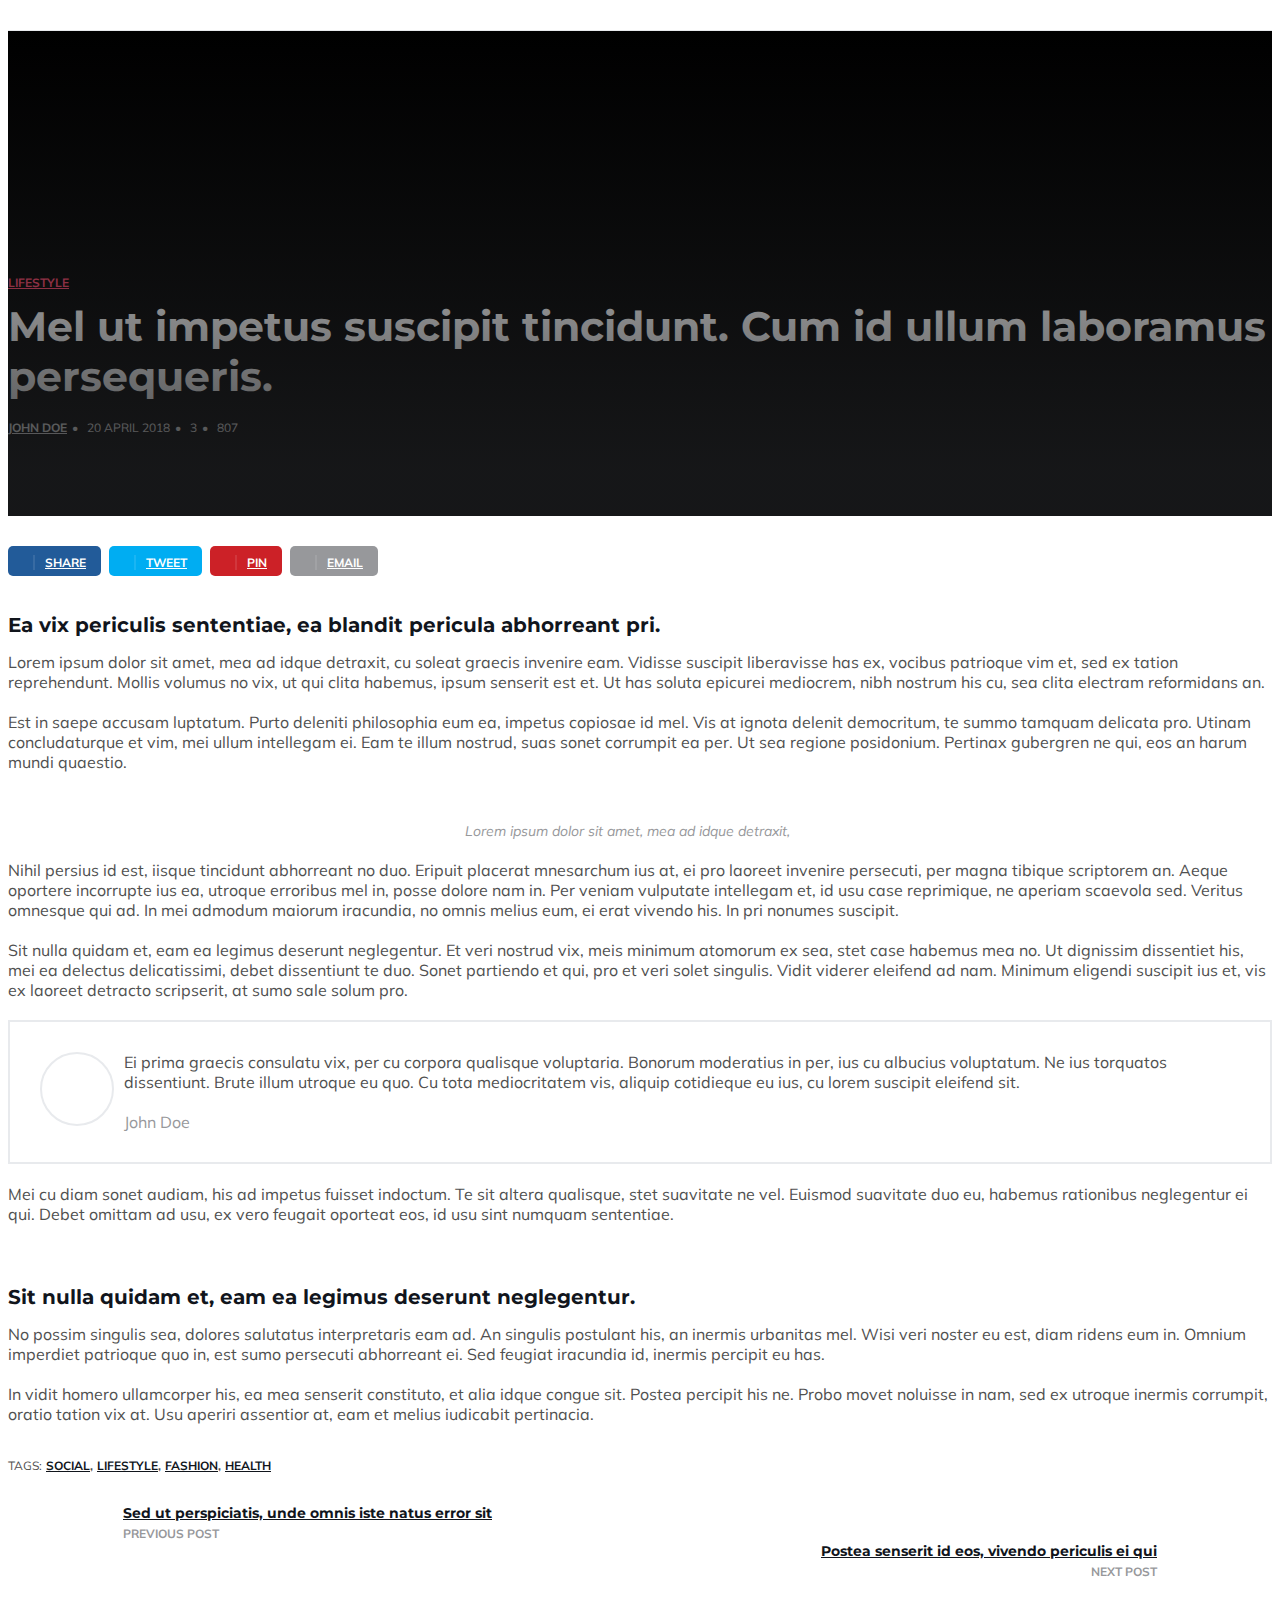
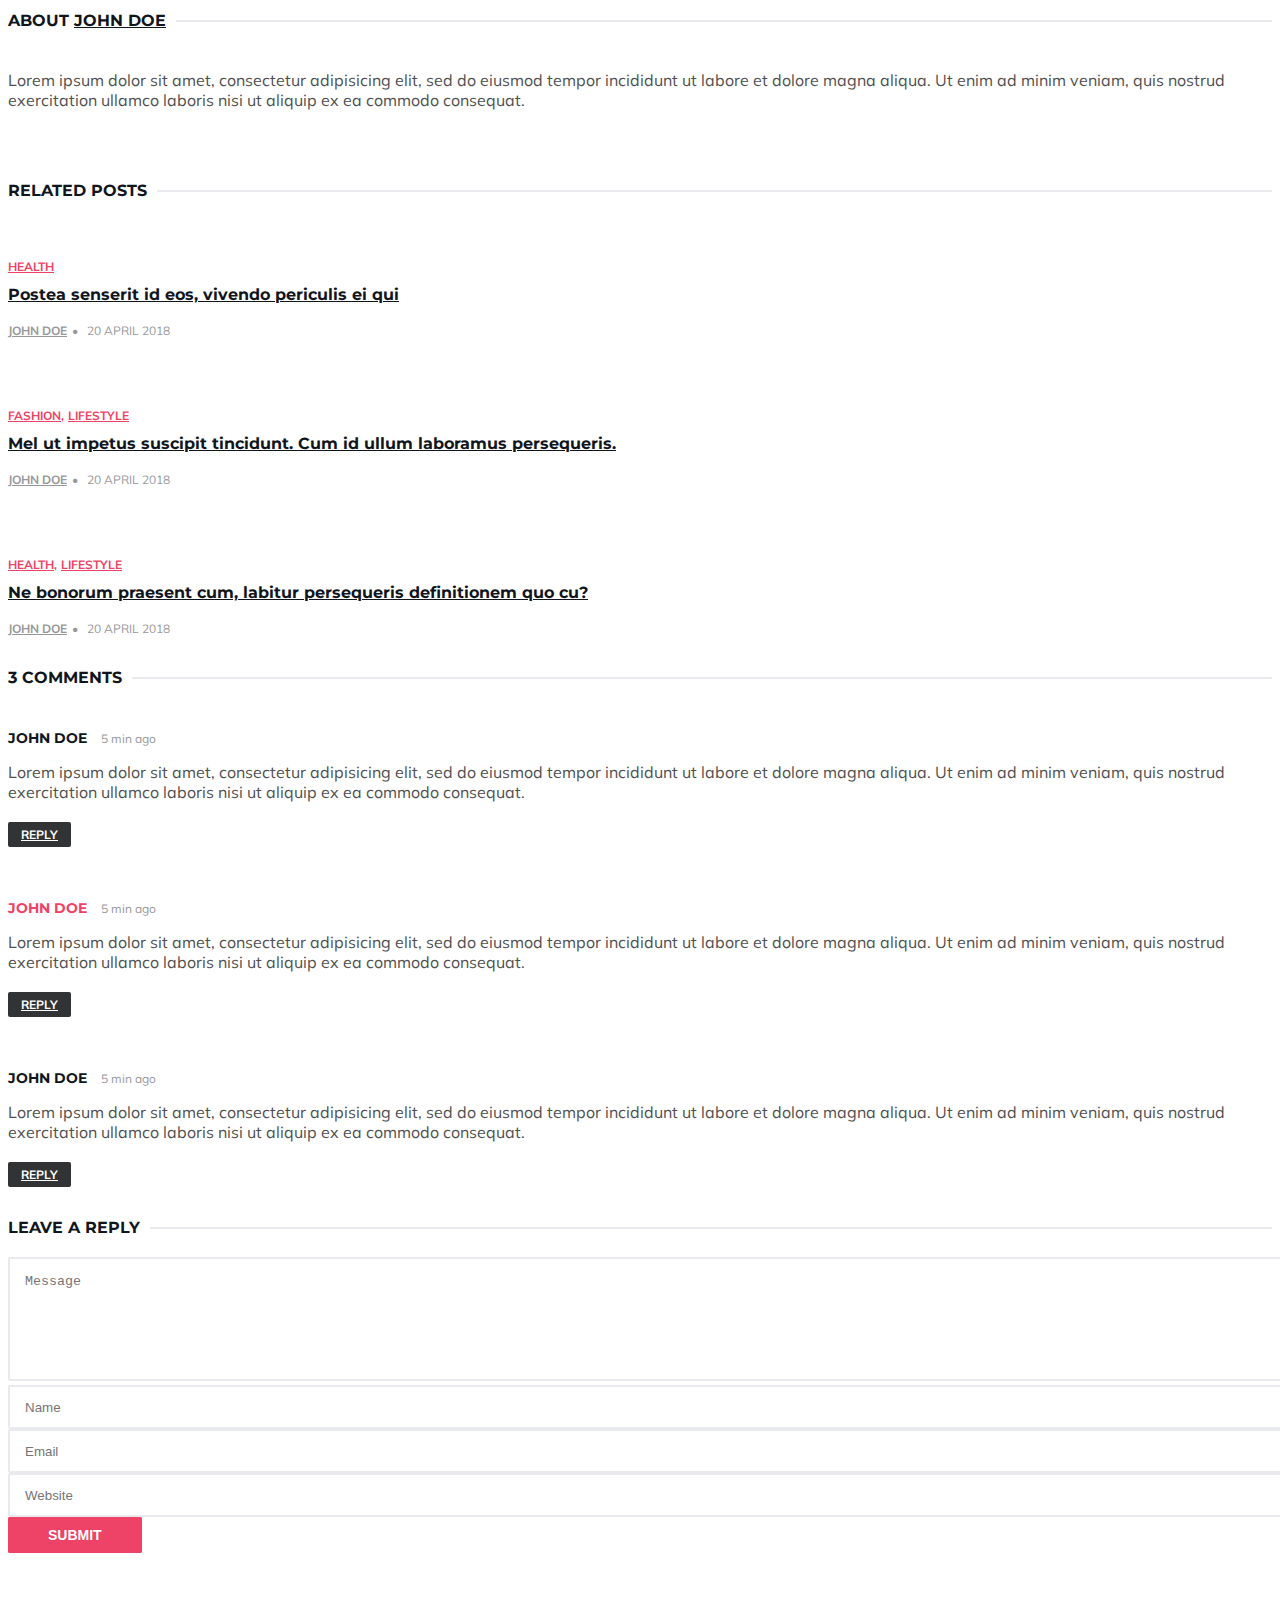
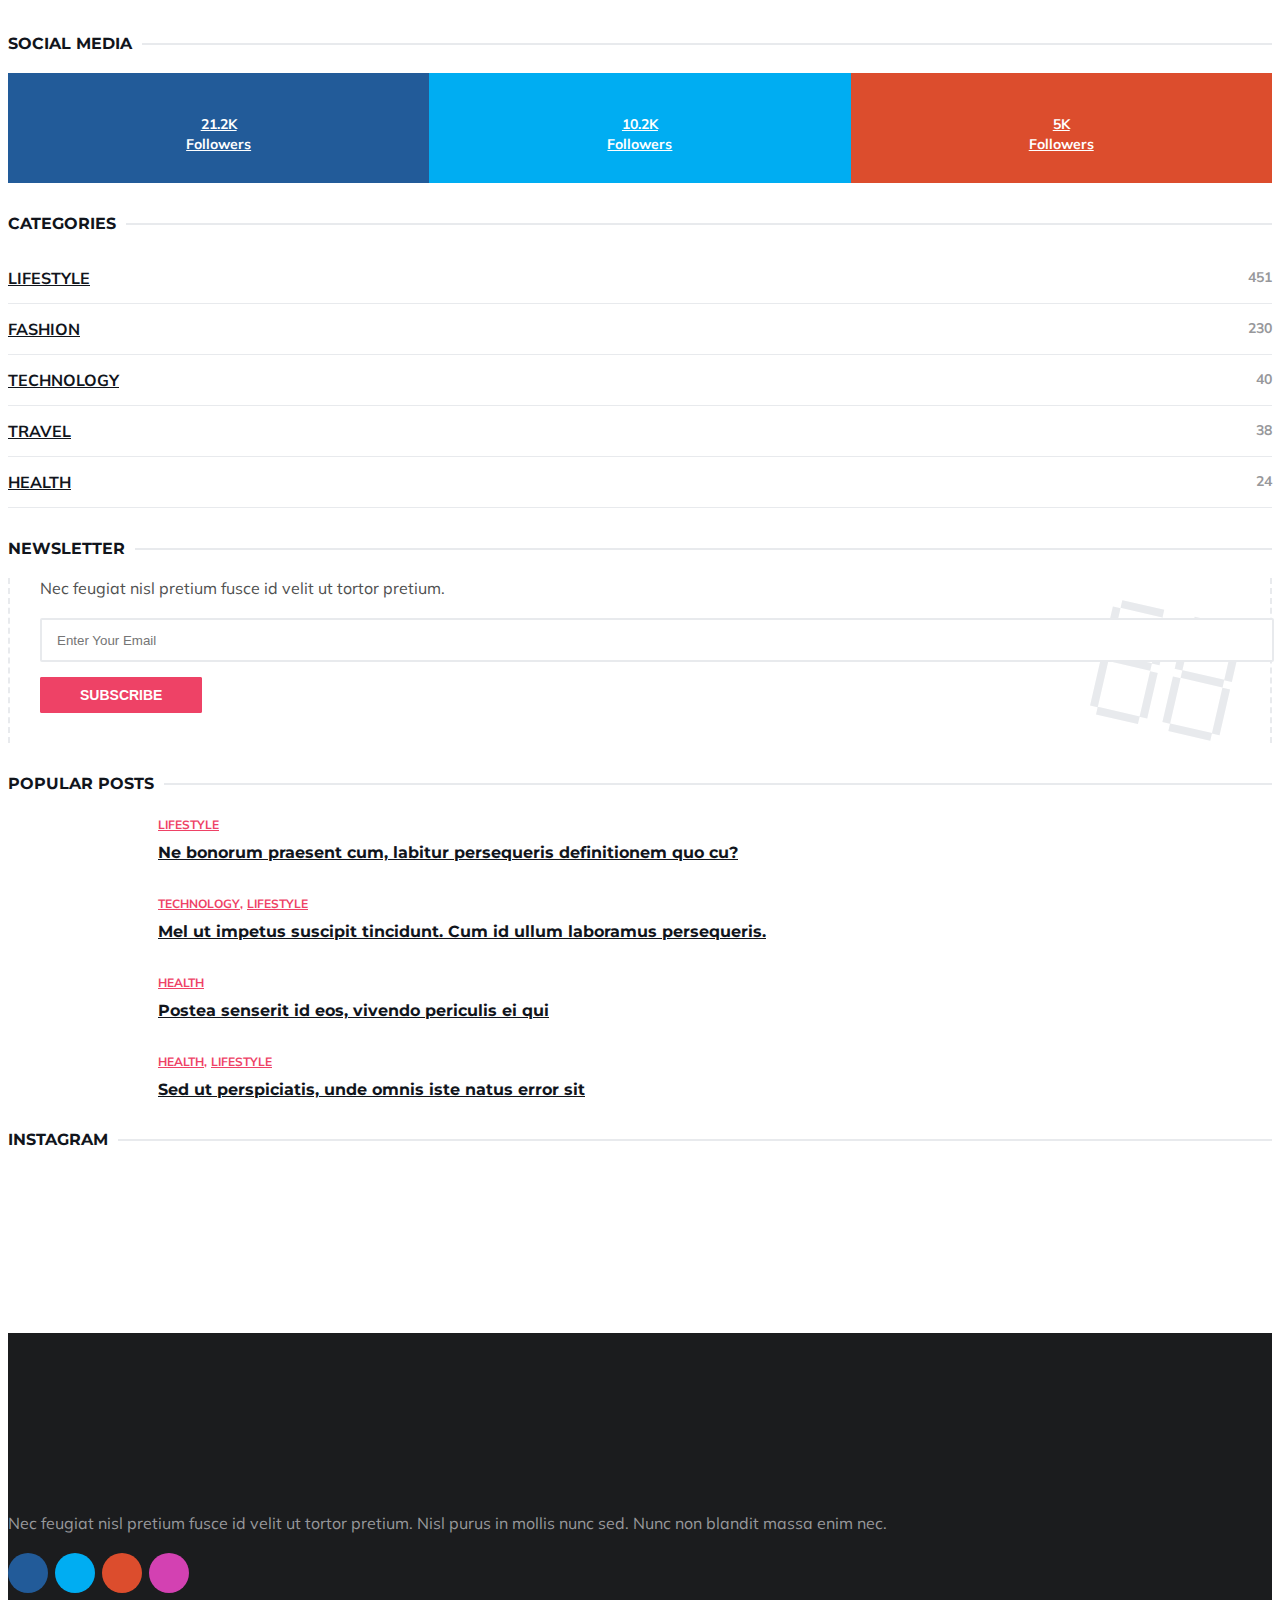
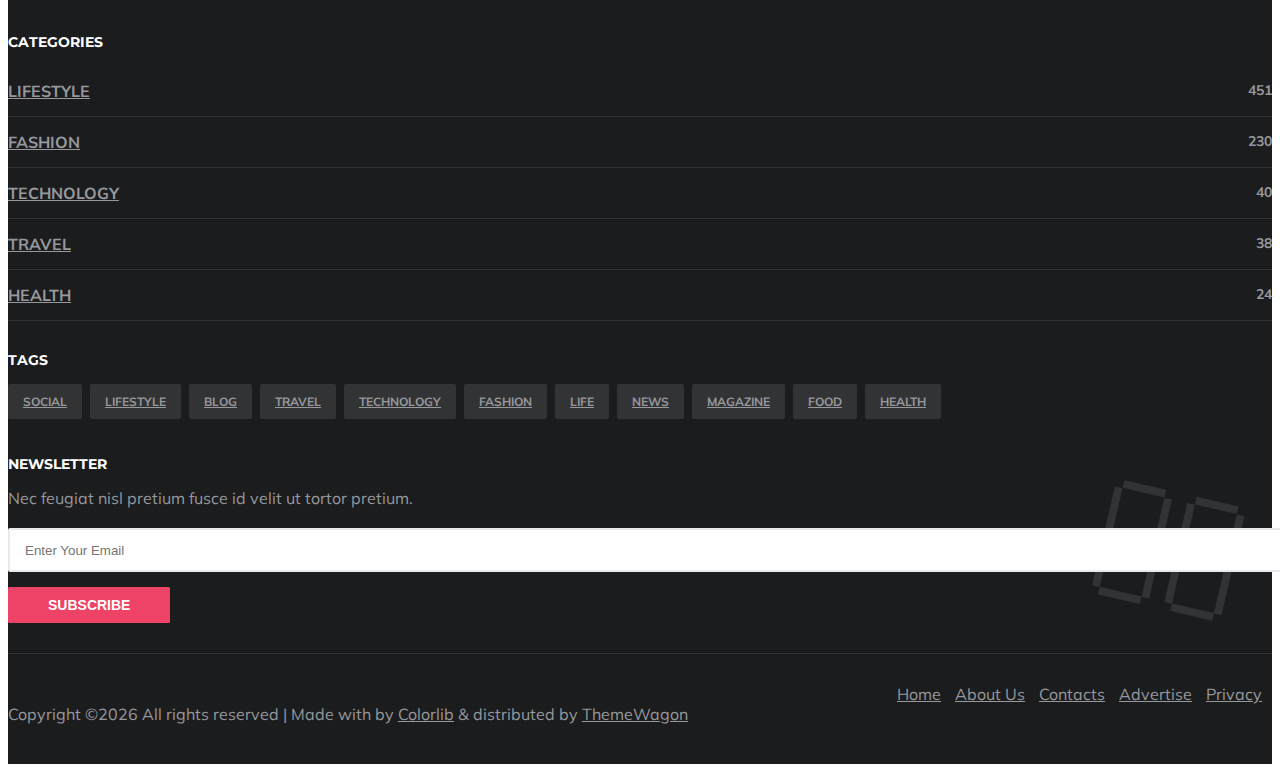
==== commit 58edc348: "Update blog-post.html" ====
--- a/blog-post.html
+++ b/blog-post.html
@@ -72,228 +72,10 @@
 			<!-- /Top Nav -->
 
 			<!-- Main Nav -->
-			<div id="nav-bottom">
-				<div class="container">
-					<!-- nav -->
-					<ul class="nav-menu">
-						<li class="has-dropdown">
-							<a href="index.html">Home</a>
-							<div class="dropdown">
-								<div class="dropdown-body">
-									<ul class="dropdown-list">
-										<li><a href="category.html">Category page</a></li>
-										<li><a href="blog-post.html">Post page</a></li>
-										<li><a href="author.html">Author page</a></li>
-										<li><a href="about.html">About Us</a></li>
-										<li><a href="contact.html">Contacts</a></li>
-										<li><a href="blank.html">Regular</a></li>
-									</ul>
-								</div>
-							</div>
-						</li>
-						<li class="has-dropdown megamenu">
-							<a href="#">Lifestyle</a>
-							<div class="dropdown tab-dropdown">
-								<div class="row">
-									<div class="col-md-2">
-										<ul class="tab-nav">
-											<li class="active"><a data-toggle="tab" href="#tab1">Lifestyle</a></li>
-											<li><a data-toggle="tab" href="#tab2">Fashion</a></li>
-											<li><a data-toggle="tab" href="#tab1">Health</a></li>
-											<li><a data-toggle="tab" href="#tab2">Travel</a></li>
-										</ul>
-									</div>
-									<div class="col-md-10">
-										<div class="dropdown-body tab-content">
-											<!-- tab1 -->
-											<div id="tab1" class="tab-pane fade in active">
-												<div class="row">
-													<!-- post -->
-													<div class="col-md-4">
-														<div class="post post-sm">
-															<a class="post-img" href="blog-post.html"><img src="./img/post-10.jpg" alt=""></a>
-															<div class="post-body">
-																<div class="post-category">
-																	<a href="category.html">Travel</a>
-																</div>
-																<h3 class="post-title title-sm"><a href="blog-post.html">Sed ut perspiciatis, unde omnis iste natus error sit</a></h3>
-																<ul class="post-meta">
-																	<li><a href="author.html">John Doe</a></li>
-																	<li>20 April 2018</li>
-																</ul>
-															</div>
-														</div>
-													</div>
-													<!-- /post -->
-
-													<!-- post -->
-													<div class="col-md-4">
-														<div class="post post-sm">
-															<a class="post-img" href="blog-post.html"><img src="./img/post-13.jpg" alt=""></a>
-															<div class="post-body">
-																<div class="post-category">
-																	<a href="category.html">Travel</a>
-																	<a href="category.html">Lifestyle</a>
-																</div>
-																<h3 class="post-title title-sm"><a href="blog-post.html">Mel ut impetus suscipit tincidunt. Cum id ullum laboramus persequeris.</a></h3>
-																<ul class="post-meta">
-																	<li><a href="author.html">John Doe</a></li>
-																	<li>20 April 2018</li>
-																</ul>
-															</div>
-														</div>
-													</div>
-													<!-- /post -->
-
-													<!-- post -->
-													<div class="col-md-4">
-														<div class="post post-sm">
-															<a class="post-img" href="blog-post.html"><img src="./img/post-12.jpg" alt=""></a>
-															<div class="post-body">
-																<div class="post-category">
-																	<a href="category.html">Lifestyle</a>
-																</div>
-																<h3 class="post-title title-sm"><a href="blog-post.html">Mel ut impetus suscipit tincidunt. Cum id ullum laboramus persequeris.</a></h3>
-																<ul class="post-meta">
-																	<li><a href="author.html">John Doe</a></li>
-																	<li>20 April 2018</li>
-																</ul>
-															</div>
-														</div>
-													</div>
-													<!-- /post -->
-												</div>
-											</div>
-											<!-- /tab1 -->
-
-											<!-- tab2 -->
-											<div id="tab2" class="tab-pane fade in">
-												<div class="row">
-													<!-- post -->
-													<div class="col-md-4">
-														<div class="post post-sm">
-															<a class="post-img" href="blog-post.html"><img src="./img/post-5.jpg" alt=""></a>
-															<div class="post-body">
-																<div class="post-category">
-																	<a href="category.html">Lifestyle</a>
-																</div>
-																<h3 class="post-title title-sm"><a href="blog-post.html">Postea senserit id eos, vivendo periculis ei qui</a></h3>
-																<ul class="post-meta">
-																	<li><a href="author.html">John Doe</a></li>
-																	<li>20 April 2018</li>
-																</ul>
-															</div>
-														</div>
-													</div>
-													<!-- /post -->
-
-													<!-- post -->
-													<div class="col-md-4">
-														<div class="post post-sm">
-															<a class="post-img" href="blog-post.html"><img src="./img/post-8.jpg" alt=""></a>
-															<div class="post-body">
-																<div class="post-category">
-																	<a href="category.html">Fashion</a>
-																	<a href="category.html">Lifestyle</a>
-																</div>
-																<h3 class="post-title title-sm"><a href="blog-post.html">Sed ut perspiciatis, unde omnis iste natus error sit</a></h3>
-																<ul class="post-meta">
-																	<li><a href="author.html">John Doe</a></li>
-																	<li>20 April 2018</li>
-																</ul>
-															</div>
-														</div>
-													</div>
-													<!-- /post -->
-
-													<!-- post -->
-													<div class="col-md-4">
-														<div class="post post-sm">
-															<a class="post-img" href="blog-post.html"><img src="./img/post-9.jpg" alt=""></a>
-															<div class="post-body">
-																<div class="post-category">
-																	<a href="category.html">Lifestyle</a>
-																</div>
-																<h3 class="post-title title-sm"><a href="blog-post.html">Mel ut impetus suscipit tincidunt. Cum id ullum laboramus persequeris.</a></h3>
-																<ul class="post-meta">
-																	<li><a href="author.html">John Doe</a></li>
-																	<li>20 April 2018</li>
-																</ul>
-															</div>
-														</div>
-													</div>
-													<!-- /post -->
-												</div>
-											</div>
-											<!-- /tab2 -->
-
-											<!-- /tab3 tab4 .. -->
-										</div>
-									</div>
-								</div>
-							</div>
-						</li>
-						<li class="has-dropdown megamenu">
-							<a href="#">Fashion</a>
-							<div class="dropdown">
-								<div class="dropdown-body">
-									<div class="row">
-										<div class="col-md-3">
-											<h4 class="dropdown-heading">Categories</h4>
-											<ul class="dropdown-list">
-												<li><a href="#">Lifestyle</a></li>
-												<li><a href="#">Fashion</a></li>
-												<li><a href="#">Technology</a></li>
-												<li><a href="#">Health</a></li>
-												<li><a href="#">Travel</a></li>
-											</ul>
-										</div>
-										<div class="col-md-3">
-											<h4 class="dropdown-heading">Lifestyle</h4>
-											<ul class="dropdown-list">
-												<li><a href="#">Lifestyle</a></li>
-												<li><a href="#">Fashion</a></li>
-												<li><a href="#">Health</a></li>
-											</ul>
-											<h4 class="dropdown-heading">Technology</h4>
-											<ul class="dropdown-list">
-												<li><a href="#">Lifestyle</a></li>
-												<li><a href="#">Travel</a></li>
-											</ul>
-										</div>
-										<div class="col-md-3">
-											<h4 class="dropdown-heading">Fashion</h4>
-											<ul class="dropdown-list">
-												<li><a href="#">Fashion</a></li>
-												<li><a href="#">Technology</a></li>
-											</ul>
-											<h4 class="dropdown-heading">Travel</h4>
-											<ul class="dropdown-list">
-												<li><a href="#">Lifestyle</a></li>
-												<li><a href="#">Healtth</a></li>
-												<li><a href="#">Fashion</a></li>
-											</ul>
-										</div>
-										<div class="col-md-3">
-											<h4 class="dropdown-heading">Health</h4>
-											<ul class="dropdown-list">
-												<li><a href="#">Technology</a></li>
-												<li><a href="#">Fashion</a></li>
-												<li><a href="#">Health</a></li>
-												<li><a href="#">Travel</a></li>
-											</ul>
-										</div>
-									</div>
-								</div>
-							</div>
-						</li>
-						<li><a href="#">Technology</a></li>
-						<li><a href="#">Health</a></li>
-						<li><a href="#">Travel</a></li>
-					</ul>
-					<!-- /nav -->
-				</div>
-			</div>
+																				<div class="post post-sm">
+																		</div>
+									
+			
 			<!-- /Main Nav -->
 
 			<!-- Aside Nav -->
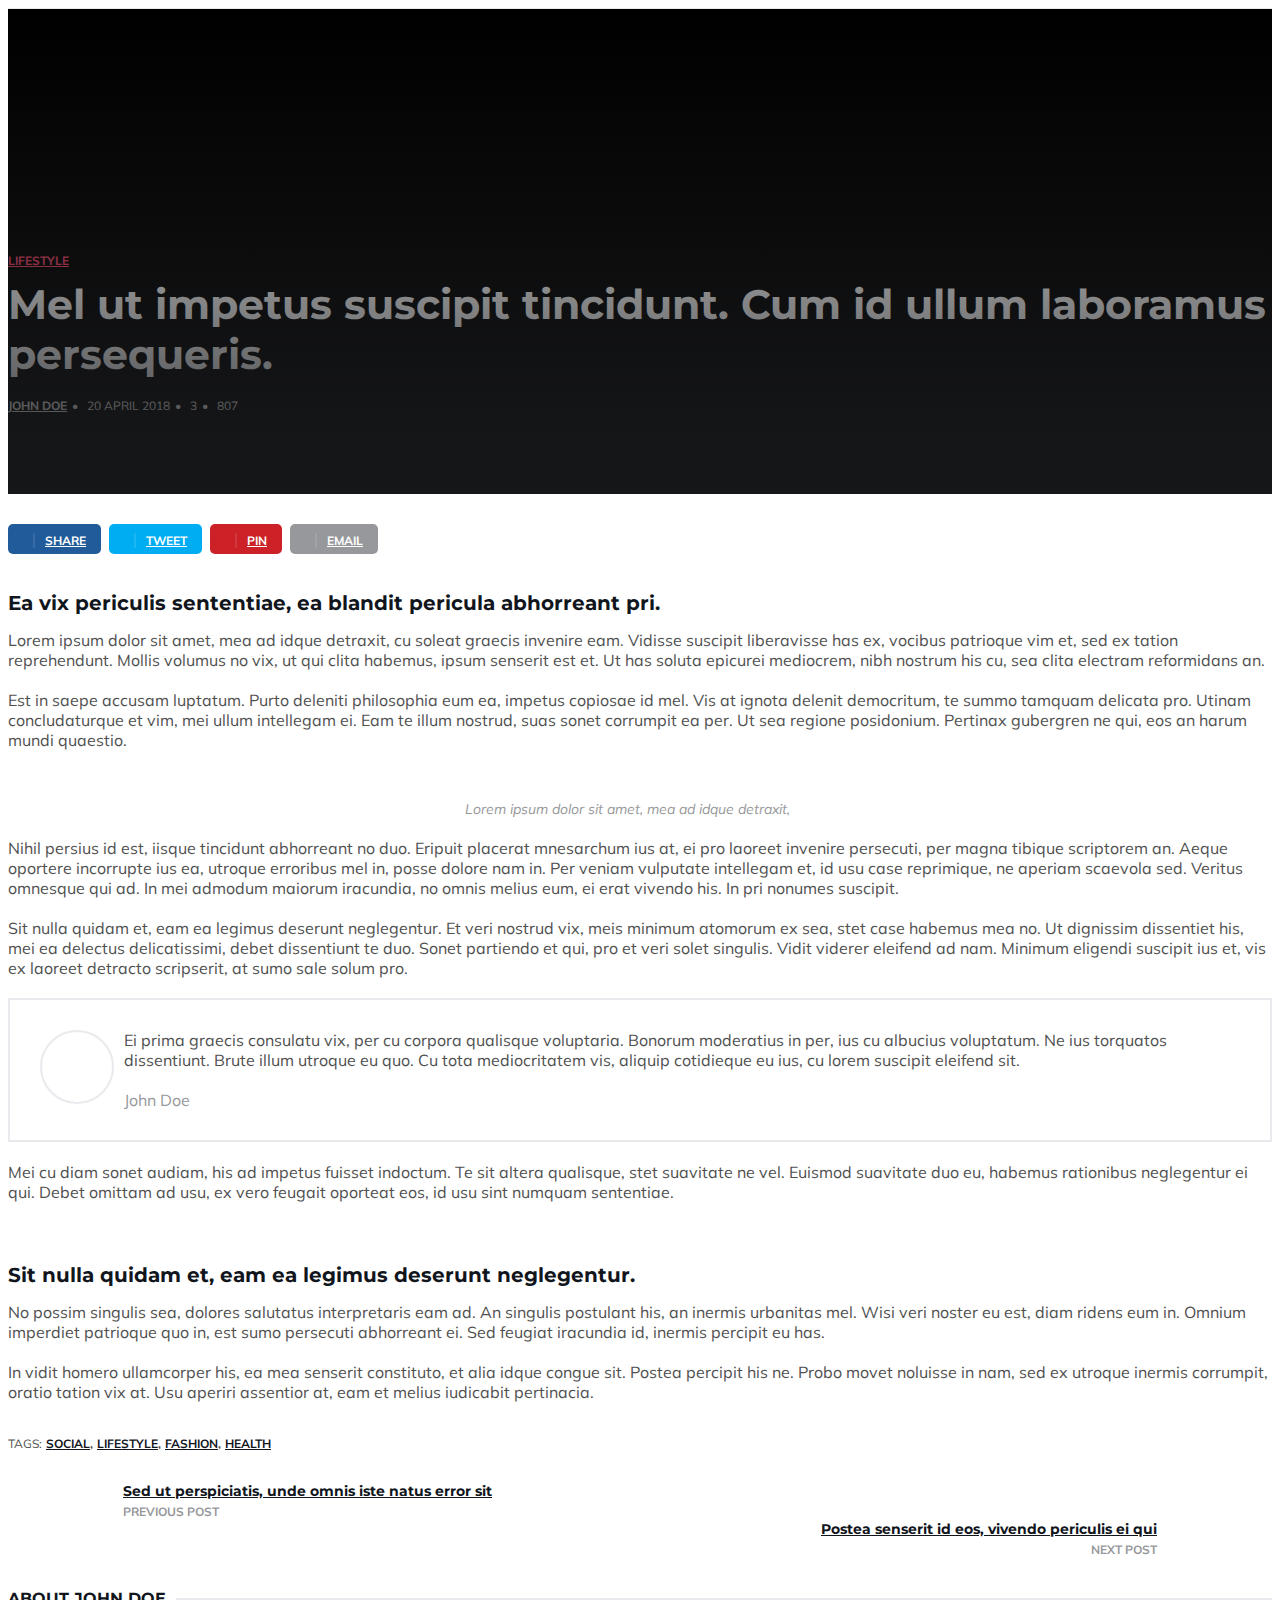
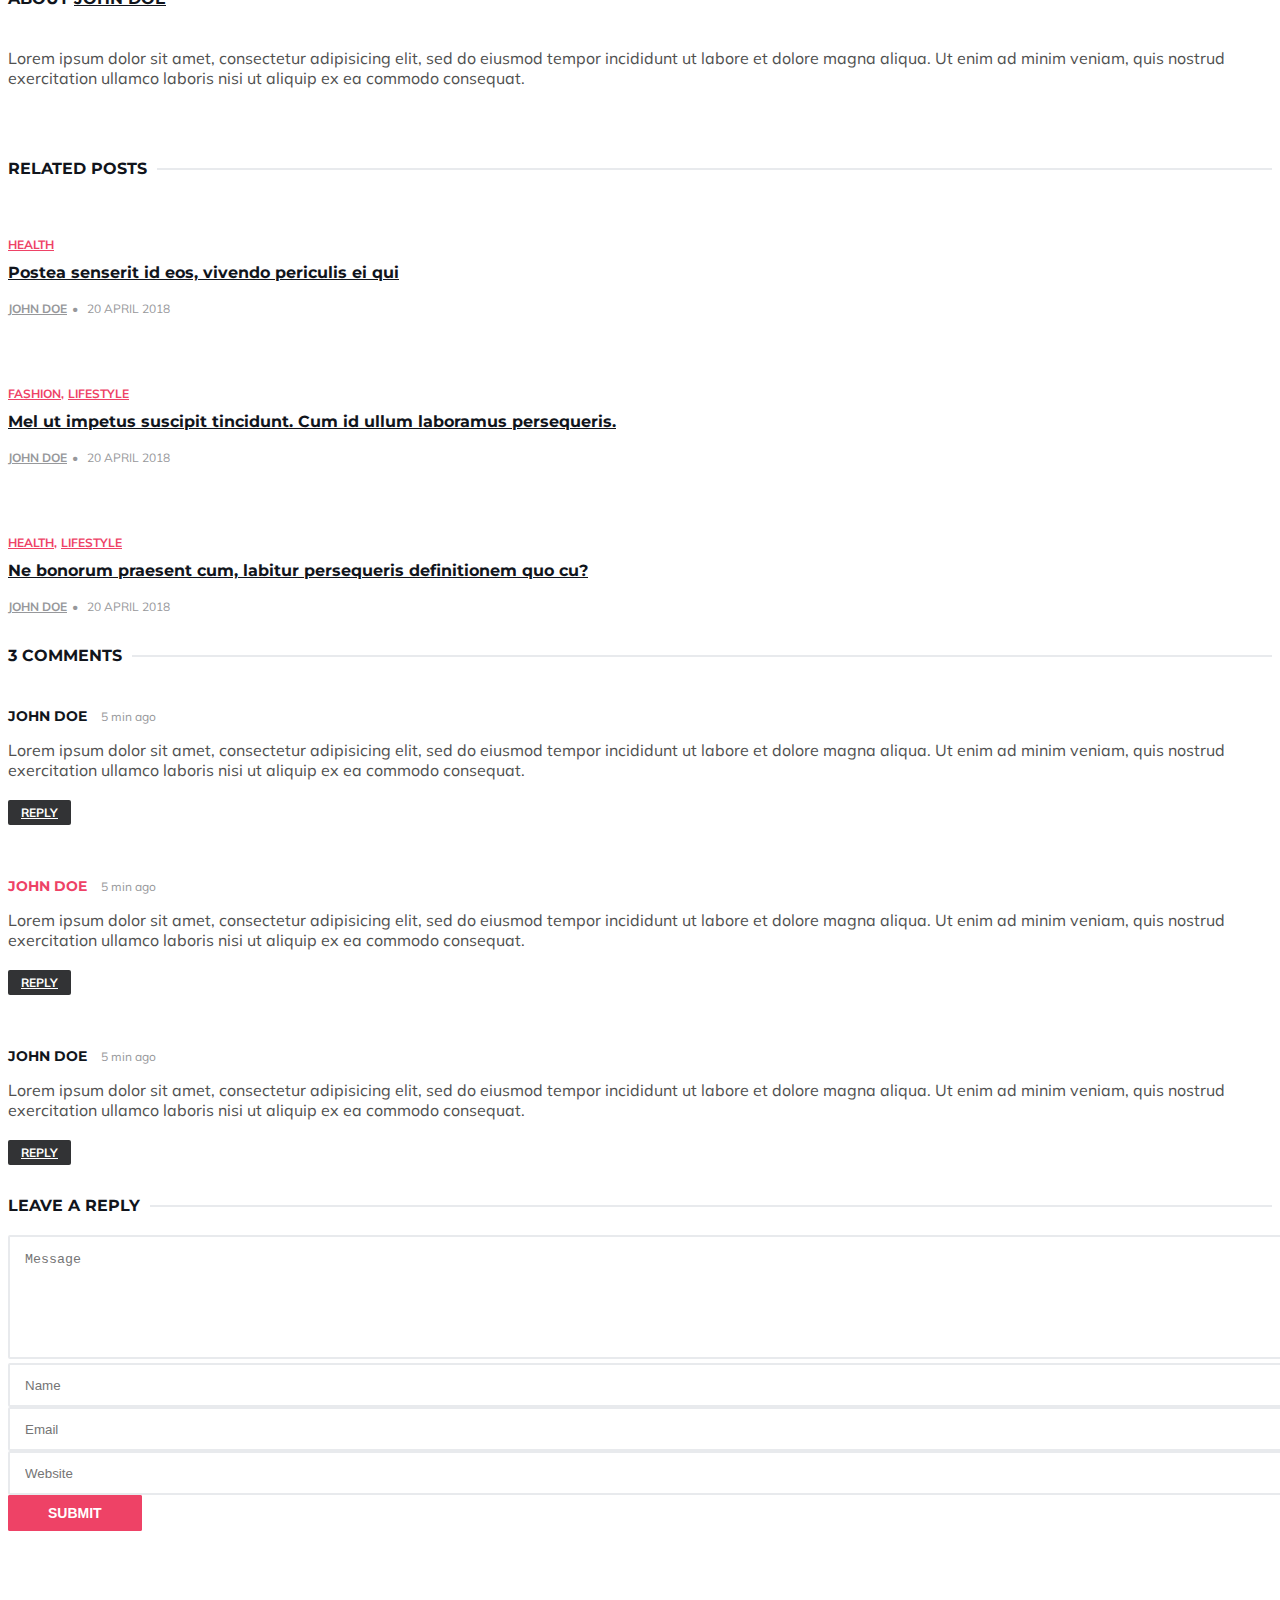
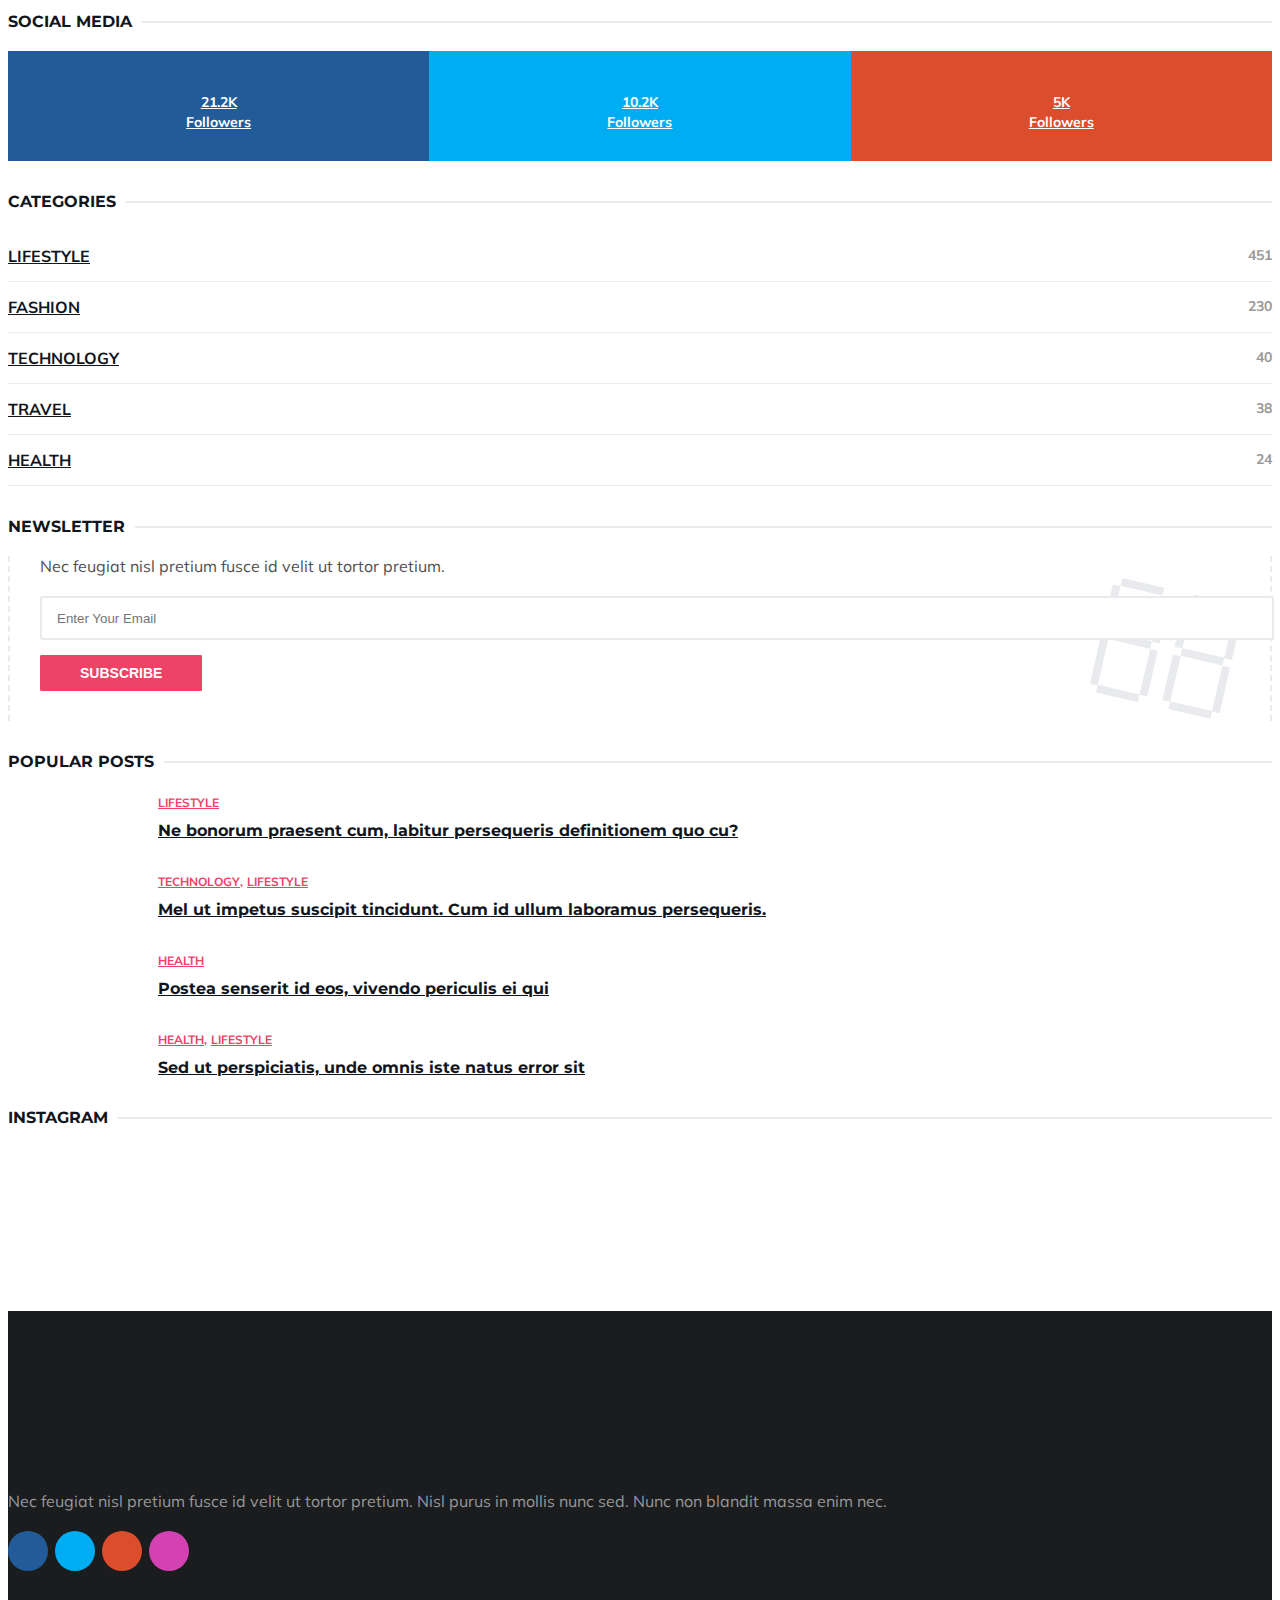
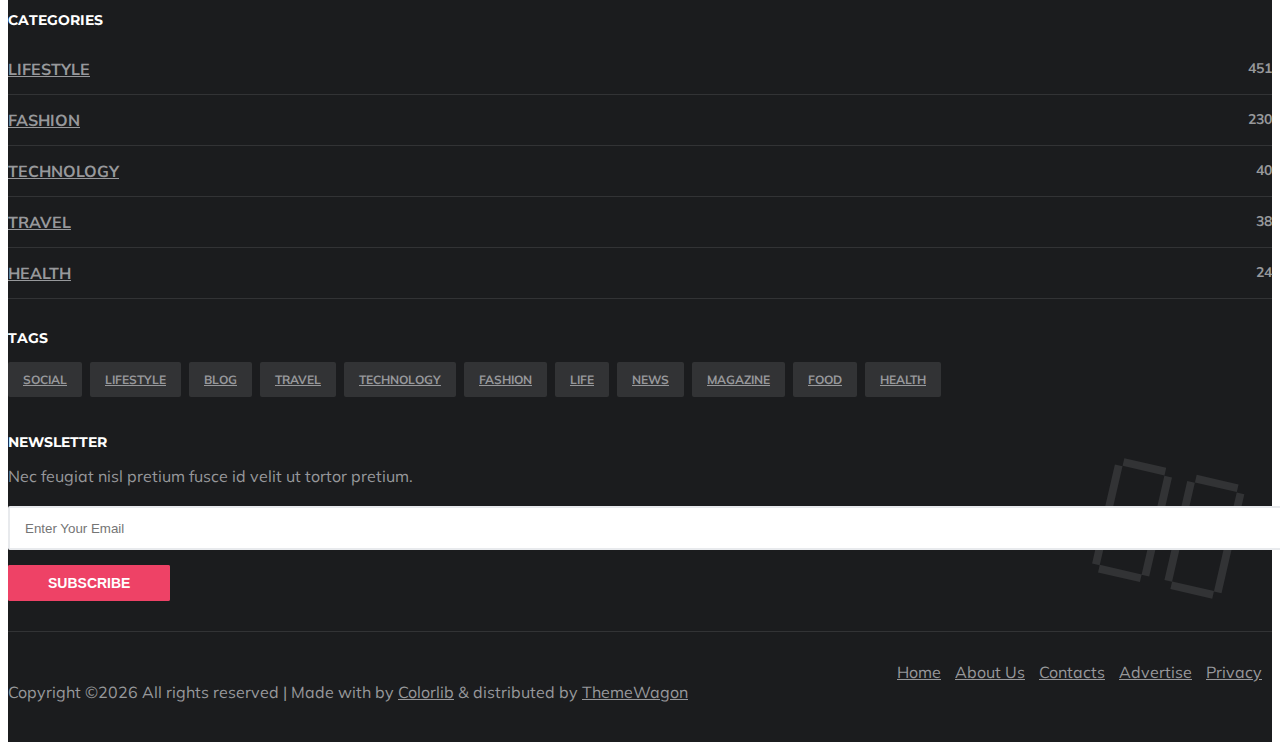
==== commit 8af02ac3: "Update blog-post.html" ====
--- a/blog-post.html
+++ b/blog-post.html
@@ -72,8 +72,7 @@
 			<!-- /Top Nav -->
 
 			<!-- Main Nav -->
-																				<div class="post post-sm">
-																		</div>
+																				
 									
 			
 			<!-- /Main Nav -->
